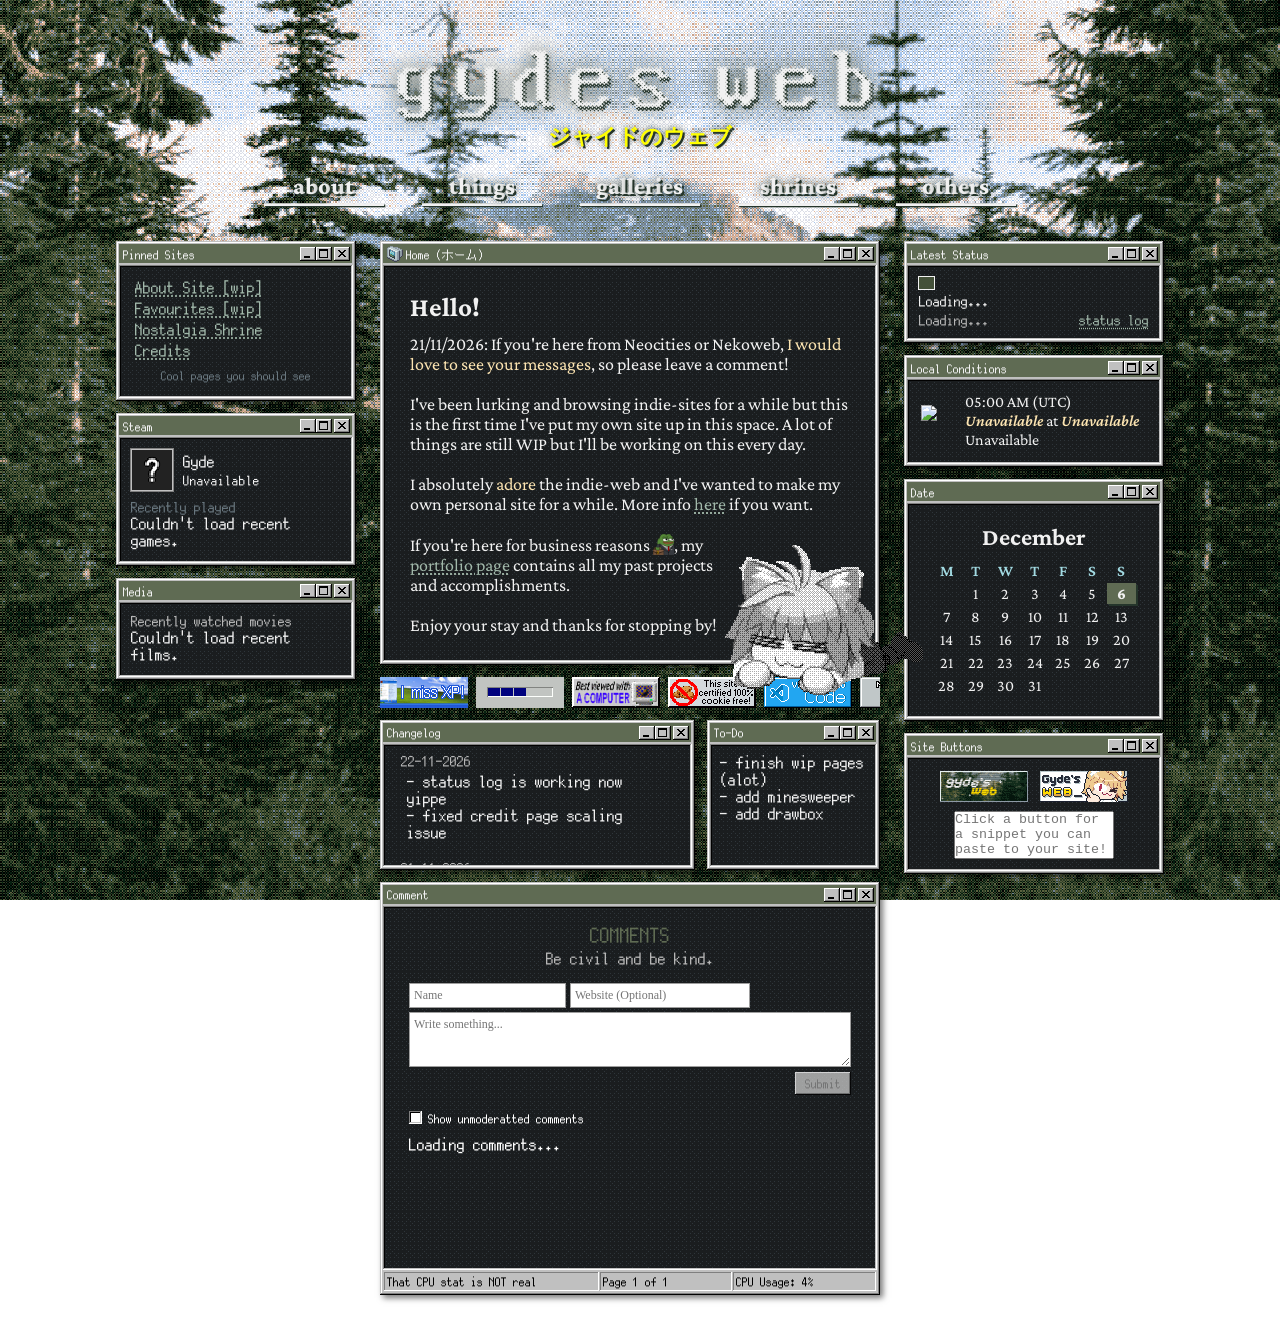
==== gyde-web/index.html @ 44ecbcc7 "restructuring the repo" ====
<!doctype html>
<html lang="en">
    <head>
        <!-- meta -->
        <title>Gyde's Web</title>
        <meta name="Gyde's Web" content="A personal indie website." />
        <meta charset="utf-8" />
        <meta name="viewport" content="width=device-width, initial-scale=1.0" />
        <link href="images/icons/pc.png" rel="icon" type="image/x-icon" />

        <!-- styles -->
        <link rel="stylesheet" href="css/core.css" />
        <link rel="stylesheet" href="css/shared.css" />
        <link rel="stylesheet" href="css/index.css" />
        <link rel="stylesheet" href="css/palettes/evergreen.css" />
        <link rel="stylesheet" href="assets/comment-widget/comment-widget.css" />

        <!-- scripts -->
        <script src="js/shared.js" defer></script>
        <script src="js/index.js" defer></script>
        <script src="js/movies.js" defer></script>
        <script src="js/steam.js" defer></script>
        <script src="js/status.js" defer></script>
        <script src="js/tooltip.js" defer></script>
        <script src="assets/comment-widget/comment-widget.js" defer></script>
        <script src="js/libs/gsap.min.js" defer></script>
    </head>

    <!-- Fellow source inspector, what'cha looking for? 0.0 -->
    <!---->
    <!-- feel free to reference anything for your own website's development -->
    <!-- this site would not have been possible without hours of inspecting element of other websites, all of which you can find on the credits page! -->
    <!-- if you take anything here, credits are appreciated but not necessary. -->
    <!---->

    <body>
        <div id="tooltip" role="tooltip"></div>

        <header>
            <div class="webtitle wave-text">gydes web</div>
            <p class="wave-text" id="splash-text">SplashText</p>
        </header>

        <nav>
            <ul>
                <li>
                    <a class="anchor" tabindex="0" data-tooltip="info hub">
                        <svg viewBox="0 0 200 120" width="150px" height="80px">
                            <path class="path" d="M 10, 70 Q 100, 70 190, 70" id="path-1"></path>
                            <text class="path-text">
                                <textPath href="#path-1" startOffset="50%" text-anchor="middle">
                                    <tspan dy="-16">about</tspan>
                                </textPath>
                            </text>
                        </svg>
                    </a>
                    <ul>
                        <li>
                            <a href="wip.html"><img src="/about/favicon.png" class="icon" />webmaster [wip]</a>
                        </li>
                        <li>
                            <a href="wip.html"><img src="/about/site/favicon.png" class="icon" />webspace [wip]</a>
                        </li>
                        <li>
                            <a href="wip.html"><img src="/about/favs/favicon.png" class="icon" />favourites [wip]</a>
                        </li>
                    </ul>
                </li>
                <li>
                    <a class="anchor" tabindex="1" data-tooltip="things im working on">
                        <svg viewBox="0 0 200 120" width="150px" height="80px">
                            <path class="path" d="M 10, 70 Q 100, 70 190, 70" id="path-1"></path>
                            <text class="path-text">
                                <textPath href="#path-1" startOffset="50%" text-anchor="middle">
                                    <tspan dy="-16">things</tspan>
                                </textPath>
                            </text>
                        </svg>
                    </a>
                    <ul>
                        <li>
                            <a href="wip.html"><img src="/projects/gamedev/favicon.png" class="icon" />game dev [wip]</a>
                        </li>
                        <li>
                            <a href="wip.html"><img src="/projects/editing/favicon.png" class="icon" />video editing [wip]</a>
                        </li>
                    </ul>
                </li>
                <li>
                    <a class="anchor" tabindex="2" data-tooltip="gallery for different things">
                        <svg viewBox="0 0 200 120" width="150px" height="80px">
                            <path class="path" d="M 10, 70 Q 100, 70 190, 70" id="path-1"></path>
                            <text class="path-text">
                                <textPath href="#path-1" startOffset="50%" text-anchor="middle">
                                    <tspan dy="-16">galleries</tspan>
                                </textPath>
                            </text>
                        </svg>
                    </a>
                    <ul>
                        <li>
                            <a href="/gallery/photos/"><img src="/gallery/photos/favicon.png" class="icon" />photos</a>
                        </li>

                        <li>
                            <a href="/gallery/art/"><img src="/gallery/art/favicon.png" class="icon" />art</a>
                        </li>
                    </ul>
                </li>
                <li>
                    <a class="anchor" tabindex="2" data-tooltip="gallery for different things">
                        <svg viewBox="0 0 200 120" width="150px" height="80px">
                            <path class="path" d="M 10, 70 Q 100, 70 190, 70" id="path-1"></path>
                            <text class="path-text">
                                <textPath href="#path-1" startOffset="50%" text-anchor="middle">
                                    <tspan dy="-16">shrines</tspan>
                                </textPath>
                            </text>
                        </svg>
                    </a>
                    <ul>
                        <li>
                            <a href="/gallery/nostalgia/"><img src="/gallery/nostalgia/favicon.png" class="icon" />nostalgia</a>
                        </li>
                        <li>
                            <a href="wip.html"><img src="/shrines/nightreign/favicon.png" class="icon" />nightreign [wip]</a>
                        </li>
                        <li>
                            <a href="wip.html"><img src="/gallery/OCs/favicon.png" class="icon" />OCs [wip]</a>
                        </li>
                    </ul>
                </li>
                <li>
                    <a class="anchor" tabindex="3" data-tooltip="everything else">
                        <svg viewBox="0 0 200 120" width="150px" height="80px">
                            <path class="path" d="M 10, 70 Q 100, 70 190, 70" id="path-1"></path>
                            <text class="path-text">
                                <textPath href="#path-1" startOffset="50%" text-anchor="middle">
                                    <tspan dy="-16">others</tspan>
                                </textPath>
                            </text>
                        </svg>
                    </a>
                    <ul>
                        <li>
                            <a href="/others/sites/"><img src="/others/sites/favicon.png" class="icon" />sites</a>
                        </li>
                        <li>
                            <a href="wip.html"><img src="/others/resources/favicon.png" class="icon" />resources [wip]</a>
                        </li>
                        <li>
                            <a href="/others/credits/"><img src="/others/credits/favicon.png" class="icon" />credits</a>
                        </li>
                    </ul>
                </li>
            </ul>
        </nav>

        <div id="category-tooltip" role="status" aria-live="polite" hidden></div>

        <div class="panels">
            <!-- MAIN VIEW -->

            <div class="main">
                <div class="window intro active">
                    <div class="winbar">
                        <div class="wintitle">
                            <img src="images/icons/pc.png" />
                            <p>Home (ホーム)</p>
                        </div>
                        <div class="controls">
                            <button aria-label="min"></button>
                            <button aria-label="max"></button>
                            <button aria-label="close"></button>
                        </div>
                    </div>
                    <div class="winbody win-inset">
                        <h2>Hello!</h2>
                        <p>
                            21/11/2026: If you're here from Neocities or Nekoweb, <span class="highlight-text">I would love to see your messages</span>, so
                            please leave a comment!<br /><br />I've been lurking and browsing indie-sites for a while but this is the first time I've put my own
                            site up in this space. A lot of things are still WIP but I'll be working on this every day.<br /><br />
                            I absolutely <span class="highlight-text">adore</span> the indie-web and I've wanted to make my own personal site for a while. More
                            info <a href="wip.html">here</a> if you want.<br /><br />

                            <img class="arc" src="images/random/neco-arc-lying-dither.gif" alt="Neco-Arc lying down" />
                            If you're here for business reasons <img src="images/emotes/PepeBusiness.png" class="emote" data-tooltip="pepe business" />, my
                            <a href="">portfolio page</a> contains all my past projects and accomplishments. <br /><br />Enjoy your stay and thanks for stopping
                            by!
                        </p>
                    </div>
                </div>
                <div class="button-scroll">
                    <div class="button-scroll-content">
                        <!-- btn list -->
                        <img src="images/buttons/imissxp.gif" alt="Windows XP my beloved" />
                        <img src="images/buttons/98.gif" alt="98 larp" />
                        <img src="images/buttons/bestvw.gif" alt="Please be on a computer!" />
                        <img src="images/buttons/nocookie.gif" alt="no cookies" />
                        <img src="images/buttons/vsc.png" alt="Favourite IDE" data-tooltip="I made this button!" />
                        <img src="images/buttons/aseprite.gif" alt="AMAZING APP!" data-tooltip="I made this button!" />
                        <img src="images/buttons/nukeieani.gif" alt="Nuke IE" />
                        <img src="images/buttons/netscape5.gif" alt="this btn is funny" />
                        <img src="images/buttons/steam.gif" alt="steam is the BEST" />
                        <img src="images/buttons/newgrounds.gif" alt="the goat" />
                        <img src="images/buttons/firefoxget.gif" alt="the og" />
                        <img src="images/buttons/needsleep.jpg" alt="need sleep" />
                        <img src="images/buttons/3computer.jpg" alt="love pcs" />
                        <img src="images/buttons/graphicdesign.jpg" alt="graphic design" />
                        <img src="images/buttons/internetarchive.png" alt="archive everything!" />
                        <img src="images/buttons/winrar.gif" alt="still on winrar" />
                        <img src="images/buttons/miku.gif" alt="migu migu" />
                        <img src="images/buttons/geocities.gif" alt="the og" />
                        <img src="images/buttons/neocitiesorg.png" alt="indieweb heaven" />
                        <img src="images/buttons/nekoweb.gif" alt="indieweb catven" />

                        <!-- duplicated for seamless loop -->
                        <img src="images/buttons/imissxp.gif" alt="Windows XP my beloved" />
                        <img src="images/buttons/98.gif" alt="98 larp" />
                        <img src="images/buttons/bestvw.gif" alt="Please be on a computer!" />
                        <img src="images/buttons/nocookie.gif" alt="no cookies" />
                        <img src="images/buttons/vsc.png" alt="Favourite IDE" data-tooltip="I made this button!" />
                        <img src="images/buttons/aseprite.gif" alt="AMAZING APP!" data-tooltip="I made this button!" />
                        <img src="images/buttons/nukeieani.gif" alt="Nuke IE" />
                        <img src="images/buttons/netscape5.gif" alt="this btn is funny" />
                        <img src="images/buttons/steam.gif" alt="steam is the BEST" />
                        <img src="images/buttons/newgrounds.gif" alt="the goat" />
                        <img src="images/buttons/firefoxget.gif" alt="the og" />
                        <img src="images/buttons/needsleep.jpg" alt="need sleep" />
                        <img src="images/buttons/3computer.jpg" alt="love pcs" />
                        <img src="images/buttons/graphicdesign.jpg" alt="graphic design" />
                        <img src="images/buttons/internetarchive.png" alt="archive everything!" />
                        <img src="images/buttons/winrar.gif" alt="still on winrar" />
                        <img src="images/buttons/miku.gif" alt="migu migu" />
                        <img src="images/buttons/geocities.gif" alt="the og" />
                        <img src="images/buttons/neocitiesorg.png" alt="indieweb heaven" />
                        <img src="images/buttons/nekoweb.gif" alt="indieweb catven" />
                    </div>
                </div>

                <div class="update-todo-grp">
                    <div class="window updates active">
                        <div class="winbar">
                            <div class="wintitle">
                                <p>Changelog</p>
                            </div>
                            <div class="controls">
                                <button aria-label="min"></button>
                                <button aria-label="max"></button>
                                <button aria-label="close"></button>
                            </div>
                        </div>
                        <div class="winbody win-inset">
                            <div class="update-log winscroll">
                                <div class="update-entry">
                                    <h2>22-11-2026</h2>
                                    <p>
                                        - status log is working now yippe<br />
                                        - fixed credit page scaling issue
                                    </p>
                                </div>
                                <div class="update-entry">
                                    <h2>21-11-2026</h2>
                                    <p>
                                        - finished <a href="others/credits/">credits</a> page, not super happy with my execution of the page and im too tired of
                                        looking at it, might revisit it in the future.<br />
                                        - status widget completed! this one im actually pretty happy with.
                                    </p>
                                </div>
                                <div class="update-entry">
                                    <h2>20-11-2026</h2>
                                    <p>
                                        - created a <a href="gallery/art/">art gallery</a> for all my mid art<br />
                                        - added status widget<br />
                                        - added comments <- this was really cool<br />
                                        - added site button window
                                    </p>
                                </div>
                                <div class="update-entry">
                                    <h2>19-11-2026</h2>
                                    <p>
                                        - fixed 404 page<br />
                                        - added 2 custom ✨ buttons ✨<br />
                                    </p>
                                </div>
                                <div class="update-entry">
                                    <h2>18-11-2026</h2>
                                    <p>
                                        - <a href="gallery/nostalgia/">nostalgia shrine</a> up with a bunch of cool images.<br />
                                        - added steam widget
                                    </p>
                                </div>
                                <div class="update-entry">
                                    <h2>17-11-2026</h2>
                                    <p>home page (kind of) completed.</p>
                                </div>
                                <div class="update-entry">
                                    <h2>14-11-2026</h2>
                                    <p>page started.</p>
                                </div>
                                <div class="update-entry">
                                    <p>The beginning of everything...</p>
                                </div>
                            </div>
                        </div>
                    </div>

                    <div class="window todo active">
                        <div class="winbar">
                            <div class="wintitle">
                                <p>To-Do</p>
                            </div>
                            <div class="controls">
                                <button aria-label="min"></button>
                                <button aria-label="max"></button>
                                <button aria-label="close"></button>
                            </div>
                        </div>
                        <div class="winbody win-inset">
                            <div class="todo-log winscroll">
                                <p>
                                    - finish wip pages (alot)<br />
                                    - add minesweeper<br />
                                    - add drawbox
                                </p>
                            </div>
                        </div>
                    </div>
                </div>

                <div class="window comments active">
                    <div class="winbar">
                        <div class="wintitle">
                            <p>Comment</p>
                        </div>
                        <div class="controls">
                            <button aria-label="min"></button>
                            <button aria-label="max"></button>
                            <button aria-label="close"></button>
                        </div>
                    </div>
                    <div class="winbody">
                        <!-- holy shitttt ts feel so messy dawg -->
                        <div class="win-inset">
                            <div id="c_widget" class="winscroll"></div>
                        </div>

                        <div class="status-bar">
                            <p class="status-bar-field">That CPU stat is NOT real</p>
                            <p class="status-bar-field" id="comment-page-no">Page 1 of 1</p>
                            <p class="status-bar-field" id="cpu-use">CPU Usage: 0%</p>
                        </div>
                    </div>
                </div>
            </div>

            <!-- LEFT SIDEBAR -->
            <section class="left-sidebar">
                <div class="window pinned active">
                    <div class="winbar">
                        <div class="wintitle">
                            <p>Pinned Sites</p>
                        </div>
                        <div class="controls">
                            <button aria-label="min"></button>
                            <button aria-label="max"></button>
                            <button aria-label="close"></button>
                        </div>
                    </div>
                    <div class="winbody win-inset">
                        <ul>
                            <li><a href="wip.html">About Site [wip]</a></li>
                            <li><a href="wip.html">Favourites [wip]</a></li>
                            <li><a href="gallery/nostalgia/">Nostalgia Shrine</a></li>
                            <li><a href="others/credits/">Credits</a></li>
                        </ul>
                        <p class="centered" style="color: var(--color-text3); font-size: 12px">Cool pages you should see</p>
                    </div>
                </div>

                <!-- this came out looking so nice i love it -->
                <div class="window steam active">
                    <div class="winbar">
                        <p>Steam</p>
                        <div class="controls">
                            <button aria-label="min"></button>
                            <button aria-label="max"></button>
                            <button aria-label="close"></button>
                        </div>
                    </div>
                    <div class="winbody win-inset">
                        <div id="steam-profile">
                            <a href="https://steamcommunity.com/id/gyde/" target="_blank"><img id="avatar" /></a>
                            <div id="steam-status">
                                <a href="https://steamcommunity.com/id/gyde/" target="_blank"><p id="steam-name">Gyde</p></a>
                                <p id="steam-state">Unavailable</p>
                            </div>
                        </div>
                        <p style="color: var(--color-text3); font-size: 14px">Recently played</p>
                        <div id="latest-games">Loading...</div>
                    </div>
                </div>

                <div class="window media active">
                    <div class="winbar">
                        <p>Media</p>
                        <div class="controls">
                            <button aria-label="min"></button>
                            <button aria-label="max"></button>
                            <button aria-label="close"></button>
                        </div>
                    </div>
                    <div class="winbody win-inset">
                        <p style="color: var(--color-text2); font-size: 14px">Recently watched movies</p>
                        <div id="latest-movies">
                            <div class="movie-entry">
                                <p>Loading...</p>
                            </div>
                        </div>
                    </div>
                </div>
            </section>

            <!-- RIGHT SIDEBAR -->
            <section class="right-sidebar">
                <div class="window status active">
                    <div class="winbar">
                        <div class="wintitle">
                            <p>Latest Status</p>
                        </div>
                        <div class="controls">
                            <button aria-label="min"></button>
                            <button aria-label="max"></button>
                            <button aria-label="close"></button>
                        </div>
                    </div>
                    <div class="winbody win-inset">
                        <div class="status-mood-container">
                            <img id="status-mood-img" />
                            <span id="status-mood"></span>
                        </div>

                        <p id="status-text"></p>
                        <div class="status-day-log">
                            <span id="status-date">Loading...</span>
                            <a href="#" id="status-log-link" data-tooltip="view history">status log</a>
                        </div>
                    </div>
                </div>

                <div class="window weather active">
                    <div class="winbar">
                        <div class="wintitle">
                            <p>Local Conditions</p>
                        </div>
                        <div class="controls">
                            <button aria-label="min"></button>
                            <button aria-label="max"></button>
                            <button aria-label="close"></button>
                        </div>
                    </div>
                    <div class="winbody win-inset" id="weather-content">
                        <img src="" id="weather-icon" />
                        <div id="weather-content-text">
                            <span id="local-time">00:00 PM (GMT+8)</span>
                            <span>
                                <span class="highlight-text" id="weather-desc">Loading...</span>
                                at
                                <span class="highlight-text" id="weather-temp">0°C</span>
                            </span>
                            <span id="weather-wind">Loading...</span>
                        </div>
                    </div>
                </div>

                <div class="window date active">
                    <div class="winbar">
                        <p>Date</p>
                        <div class="controls">
                            <button aria-label="min"></button>
                            <button aria-label="max"></button>
                            <button aria-label="close"></button>
                        </div>
                    </div>
                    <div class="winbody win-inset">
                        <div id="date-header">
                            <h2>November</h2>
                            <table id="date-table">
                                <!-- autofilled by index.js -->
                            </table>
                        </div>
                    </div>
                </div>

                <!-- I honestly can't decide where this goes, will prolly move from here again -->
                <div class="window mybutton active">
                    <div class="winbar">
                        <div class="wintitle">
                            <p>Site Buttons</p>
                        </div>
                        <div class="controls">
                            <button aria-label="min"></button>
                            <button aria-label="max"></button>
                            <button aria-label="close"></button>
                        </div>
                    </div>
                    <div class="winbody win-inset">
                        <div class="site-buttons">
                            <img class="site-button-img" src="images/buttons/gydesite-1.gif" alt="site button 1" data-button="gydesite-1.gif" />
                            <img class="site-button-img" src="images/buttons/gydesite-2.gif" alt="site button 2" data-button="gydesite-2.gif" />
                        </div>

                        <textarea id="site-button-txt" readonly placeholder="Click a button for a snippet you can paste to your site!"></textarea>
                    </div>
                </div>
            </section>
        </div>

        <!-- very cool dithering filter -->
        <svg image-rendering="optimizeSpeed" width="0" height="0">
            <filter id="dither" color-interpolation-filters="sRGB" x="0" y="0" width="100%" height="100%">
                <!-- saturate or desaturate before filtering -->
                <feColorMatrix type="saturate" values="0.85" in="SourceGraphic" result="soft" />

                <feImage
                    width="4"
                    height="4"
                    xlink:href="[data-uri]"
                />
                <feTile result="tile" />

                <feComposite operator="arithmetic" k1="0" k2="0.75" k3="0.25" k4="0" in="soft" in2="tile" />

                <!-- quantize to 4 levels per channel for 64 colors -->
                <feComponentTransfer>
                    <feFuncR type="discrete" tableValues="0 0.333 0.667 1" />
                    <feFuncG type="discrete" tableValues="0 0.333 0.667 1" />
                    <feFuncB type="discrete" tableValues="0 0.333 0.667 1" />
                </feComponentTransfer>
            </filter>
        </svg>

        <!-- popups -->
        <!-- status log -->
        <div class="window status-history draggable active" id="status-history" hidden>
            <div class="winbar">
                <div class="wintitle">
                    <p>Status History</p>
                </div>
                <div class="controls">
                    <button aria-label="close" id="status-history-close"></button>
                </div>
            </div>
            <div class="winbody win-inset">
                <div id="status-history-log" class="winscroll">Loading...</div>
            </div>
        </div>
    </body>
</html>
---- gyde-web/css/core.css ----
html {
    font-family: CrimsonPro;
    font-size: 16px;
    color: var(--color-text);

    scrollbar-width: thin;
    scrollbar-color: var(--color-accent) var(--color-black);
}

* {
    margin: 0;
    padding: 0;
    image-rendering: pixelated;
    box-sizing: border-box;
}

/* Internal Links */
a {
    color: var(--color-link);
    text-decoration-style: dotted;
    text-underline-offset: 3px;
    box-decoration-break: clone;
}

a:hover {
    color: var(--color-link2);
}

/* External Links */
a[href^="http"] {
    text-decoration-style: solid;
}

@font-face {
    font-family: "PS55";
    src: url("/assets/fonts/Web437_IBM_PS-55_re.woff") format("woff");
}

@font-face {
    font-family: "blue";
    src: url("/assets/fonts/blue.woff") format("woff");
}

@font-face {
    font-family: "Jost";
    src: url("/assets/fonts/Jost-VW.ttf");
}

@font-face {
    font-family: "CrimsonPro";
    src: url("/assets/fonts/CrimsonPro-VariableFont_wght.ttf");
}

@font-face {
    font-family: "CrimsonPro";
    src: url("/assets/fonts/CrimsonPro-Italic-VariableFont_wght.ttf");

    font-style: italic;
    font-weight: 200 900;
}

@font-face {
    font-family: "PixelMPlus";
    src: url("../assets/fonts/PixelMplus12-Regular.ttf");
    font-weight: 400;
}

@font-face {
    font-family: "PixelMPlus";
    src: url("../assets/fonts/PixelMplus12-Regular.ttf");
    font-weight: 700;
}
---- gyde-web/css/shared.css ----
﻿/* -------------------------- */
/* Styling for Win95 borders. */
/* -------------------------- */
:root {
    --winbar-disabled: #808080;
    --winbar-highlight: #ffffff;
    --winbar-gray: #c0c0c0;
    --winbar-darkgray: #808080;
    --winbar-black: #000000;

    --checkbox-width: 13px;
    --radio-label-spacing: 6px;
    --checkbox-total-width-precalc: var(--checkbox-width) + var(--radio-label-spacing);
    --checkbox-total-width: calc(var(--checkbox-total-width-precalc));
    --checkbox-left: calc(-1 * var(--checkbox-total-width-precalc));
    --checkmark-width: 7px;
    --checkmark-left: 3px;

    --border-field:
        inset -1px -1px var(--button-highlight), inset 1px 1px var(--button-shadow), inset -2px -2px var(--button-face), inset 2px 2px var(--window-frame);
    --border-status-field: inset -1px -1px var(--button-face), inset 1px 1px var(--button-shadow);
}

.window {
    background: var(--winbar-gray);
    box-shadow:
        inset -1px -1px var(--winbar-black),
        inset 1px 1px var(--winbar-gray),
        inset -2px -2px var(--winbar-darkgray),
        inset 2px 2px var(--winbar-highlight),
        3px 3px 6px #00000088;
    padding: 3px;
}

.winbar {
    font-family: "MS UI Gothic", PixelMPlus;
    font-size: 12px;
    height: 21px;
    width: 100%;
    background-color: var(--winbar-disabled);
    cursor: default;

    padding-left: 4px;
    padding-right: 2px;

    display: flex;
    justify-content: space-between;
    align-items: center;

    box-shadow: inset -1px -2px var(--winbar-gray);
}

.active .winbar {
    background-color: var(--color-accent);
}

.wintitle {
    display: flex;
    align-items: center;
    gap: 3px;
    margin-bottom: 1px;
}

.winicon {
    min-width: 16px;
    min-height: 16px;
}

.controls {
    display: flex;
    flex-direction: rows;
    align-items: center;
    margin-bottom: 1px;
    margin-right: 1px;
}

.controls button {
    padding: 0;
    display: block;
    min-width: 16px;
    min-height: 14px;

    background: var(--winbar-gray);
    border: none;
    border-radius: 0;
    box-shadow:
        inset -1px -1px var(--winbar-black),
        inset 1px 1px var(--winbar-highlight),
        inset -2px -2px var(--winbar-darkgray);
}

.controls button:not(:disabled):active,
input[type="submit"]:not(:disabled):active,
input[type="reset"]:not(:disabled):active {
    box-shadow:
        inset -1px -1px var(--winbar-highlight),
        inset 1px 1px var(--winbar-black),
        inset 2px 2px var(--winbar-darkgray);
}

.controls button:active {
    padding: 0;
}

.controls button:focus {
    outline: none;
}
.controls button[aria-label="min"],
.controls button[aria-label].min {
    background-image: url("../images/ui/minimize.svg");
    background-repeat: no-repeat;
    background-position: bottom 3px left 4px;
}
.controls button[aria-label="max"],
.controls button[aria-label].max {
    background-image: url("../images/ui/maximize.svg");
    background-repeat: no-repeat;
    background-position: top 2px left 3px;
}
.controls button[aria-label="close"],
.controls button[aria-label].close {
    margin-left: 2px;
    background-image: url("../images/ui/close.svg");
    background-repeat: no-repeat;
    background-position: top 3px left 4px;
}

.winbody {
    font-family: "MS UI Gothic", PixelMPlus;
    background-color: var(--winbar-highlight);

    padding: 12px;

    background: url(../images/ui/dark-dither-bg.png);
}

.win-inset {
    box-shadow:
        inset -1px -1px var(--winbar-highlight),
        inset 1px 1px var(--winbar-darkgray),
        inset -2px -2px var(--winbar-gray),
        inset 2px 2px var(--winbar-black);
}

.winscroll {
    scrollbar-width: auto;
    scrollbar-color: auto;
}

.winscroll::-webkit-scrollbar-thumb {
    background-color: var(--winbar-gray);
    box-shadow:
        inset -1px -1px var(--winbar-black),
        inset 1px 1px var(--winbar-gray),
        inset -2px -2px var(--winbar-darkgray),
        inset 2px 2px var(--winbar-highlight);
}

.winscroll::-webkit-scrollbar {
    width: 16px;
}
.winscroll::-webkit-scrollbar:horizontal {
    height: 17px;
}

.winscroll::-webkit-scrollbar-corner {
    background: var(--winbar-gray);
}

.winscroll::-webkit-scrollbar-track {
    background-image: url(../images/ui/scrollbar-background.svg);
}

.winscroll::-webkit-scrollbar-button:horizontal:start:decrement,
.winscroll::-webkit-scrollbar-button:horizontal:end:increment,
.winscroll::-webkit-scrollbar-button:vertical:start:decrement,
.winscroll::-webkit-scrollbar-button:vertical:end:increment {
    display: block;
}

.winscroll::-webkit-scrollbar-button:vertical:start {
    height: 17px;
    background-image: url(../images/ui/button-up.svg);
}
.winscroll::-webkit-scrollbar-button:vertical:end {
    height: 17px;
    background-image: url(../images/ui/button-down.svg);
}
.winscroll::-webkit-scrollbar-button:horizontal:start {
    width: 16px;
    background-image: url(../images/ui/button-left.svg);
}
.winscroll::-webkit-scrollbar-button:horizontal:end {
    width: 16px;
    background-image: url(../images/ui/button-right.svg);
}

.status-bar {
    margin: 0px 1px;
    margin-top: 2px;
    display: flex;
    gap: 1px;
}

.status-bar-field {
    box-shadow:
        inset -1px -1px var(--winbar-highlight),
        inset 1px 1px var(--winbar-darkgray);
    flex-grow: 1;
    padding: 3px 3px;
    margin: 0;
    color: var(--winbar-black);
    font-size: 12px;
}

input[type="checkbox"] {
    appearance: none;
    -webkit-appearance: none;
    -moz-appearance: none;
    margin: 0;
    background: 0;
    position: fixed;
    opacity: 0;
    border: none;
}

input[type="checkbox"] + label {
    line-height: 13px;
}

input[type="checkbox"]:focus + label {
    outline: 1px dotted #000000;
}

input[type="checkbox"] + label {
    position: relative;
    margin-left: var(--checkbox-total-width);
}

input[type="checkbox"] + label::before {
    content: "";
    position: absolute;
    left: calc(-1 * (var(--checkbox-total-width-precalc)));
    top: -1px;
    display: inline-block;
    width: var(--checkbox-width);
    height: var(--checkbox-width);
    background: var(--winbar-highlight);
    box-shadow:
        inset -1px -1px var(--winbar-highlight),
        inset 1px 1px var(--winbar-darkgray),
        inset -2px -2px var(--winbar-gray),
        inset 2px 2px var(--winbar-black);
    margin-right: var(--radio-label-spacing);
}

input[type="checkbox"]:active + label::before {
    background: var(--winbar-gray);
}

input[type="checkbox"]:checked + label::after {
    content: "";
    display: block;
    width: var(--checkmark-width);
    height: var(--checkmark-width);
    position: absolute;
    top: 2px;
    left: calc(-1 * (var(--checkbox-total-width-precalc)) + var(--checkmark-left));
    background: url(../images/ui/checkmark.svg);
}

input[type="checkbox"][disabled] + label::before {
    background: var(--winbar-gray);
}

input[type="checkbox"][disabled]:checked + label::after {
    background: url(../images/ui/checkmark.svg);
}

/* -------------- */
/* Helper Classes */
/* -------------- */
.centered {
    text-align: center;
}

.highlight-text {
    color: var(--color-highlight);
}

.no-style-link,
.no-style-link:link,
.no-style-link:visited,
.no-style-link:hover,
.no-style-link:active {
    color: inherit;
    text-decoration: none;
    cursor: default;
}

/* ----------------------- */
/* Shared Elements Styling */
/* ----------------------- */

.wave-text span {
    display: inline-block;
    animation: wave 3s ease-in-out infinite;
}

@keyframes wave {
    0%,
    100% {
        transform: translateY(1);
    }
    50% {
        transform: translateY(-2px);
    }
}

nav {
    ul {
        list-style: none;
        display: flex;
        gap: 0.5em;
        justify-content: center;

        li {
            position: relative;

            ul {
                position: absolute;
                left: 50%;
                transform: translateX(-50%);
                display: none;
                width: 240px;
                z-index: 1000;
                font-size: 18px;
                overflow: hidden;

                li {
                    letter-spacing: 2px;
                    transition: text-indent 0.1s;
                    transition: text-indent 0.1s;

                    a {
                        text-decoration: none;
                        padding: 6px 12px;
                        display: block;
                        text-shadow: 2px 2px 0px var(--color-black);

                        white-space: nowrap;
                        overflow: hidden;
                        text-overflow: ellipsis;
                    }

                    &:hover {
                        background-color: rgba(62, 97, 85, 0.322);
                        text-indent: 3px;
                        font-weight: 800;
                    }
                }
            }

            &:hover > ul,
            &:focus-within > ul {
                padding: 1em 0;
                border: 1px dashed var(--winbar-highlight);
                box-shadow: 0px 0px 8px var(--color-black);
                background-image: url(/images/ui/green-dither-bg.png);
                border-radius: 8px;
                margin-top: -1em;
                display: block;
            }
        }
    }

    a {
        cursor: pointer;
    }

    path {
        stroke: var(--color-text);
        stroke-width: 4px;
        filter: drop-shadow(2px 2px 0px var(--color-black));
        fill: none;
    }

    a:hover {
        filter: drop-shadow(0 0 8px var(--color-highlight));
    }

    text {
        fill: var(--color-text);
        font-family: "CrimsonPro";
        font-weight: 800;
        font-size: 2.25rem;
        text-shadow:
            2px 2px 0 var(--color-black),
            0px 0px 8px var(--color-black);
    }

    .icon {
        vertical-align: -5px;
        margin-right: 8px;
        min-height: 20px;
        filter: drop-shadow(2px 2px 0 var(--color-black));
    }
}

#tooltip {
    display: none;
    z-index: 1000;
    position: fixed;
    top: 0;
    left: 0;
    padding: 6px 10px;

    white-space: nowrap;
    pointer-events: none;

    font-family: "MS UI Gothic", PixelMPlus;
    font-size: 16px;

    background: var(--color-accent-opc);
    outline-style: dashed;
    outline-width: 1px;
    outline-color: var(--color-highlight);
}

.emote {
    width: 1.3rem;
    height: 1.3rem;
    image-rendering: initial;
    object-fit: contain;
    vertical-align: bottom;
}
---- gyde-web/css/index.css ----
body {
    background-image: url(../images/background/home.png);
    background-size: cover;
    background-position: center;
    background-attachment: fixed;

    margin: 0;
    padding: 0;
}

/* Header Elements */
header {
    text-align: center;
    margin-bottom: 6px;

    cursor: default;
}

#category-tooltip {
    position: fixed;
    top: 12px;
    left: 12px;
    z-index: 1000;
    width: auto;
    min-height: 32px;
    padding: 6px 12px;
    display: flex;
    align-items: center;
    color: var(--color-text);
    background-image: url(/images/ui/dark-dither-bg.png);
    border: 1px dashed var(--color-highlight);
    box-shadow: 0 0 8px var(--color-black);
    font-family: "CrimsonPro";
    font-size: 16px;
    font-weight: 400;
    line-height: 1.25;
    text-align: left;
    pointer-events: none;
}

#category-tooltip[hidden] {
    display: none;
}

.webtitle {
    font-family: "blue";
    font-size: 5rem;
    text-shadow:
        2px 3px 0px var(--color-black),
        0px 0px 24px var(--color-black),
        0px 0px 12px var(--color-text);
    letter-spacing: 12px;
    margin-top: 1rem;
}

#splash-text {
    font-family: "CrimsonPro";
    color: yellow;
    font-weight: 800;
    font-size: 22px;
    text-shadow:
        2px 2px 0px var(--color-black),
        0px 0px 6px var(--color-black);

    margin-top: -8px;
}

/* Main Content Panels */
.panels {
    display: grid;
    grid-template-columns: auto auto auto;
    grid-template-areas: "left main right";
    justify-content: center;
    gap: 24px;
    max-width: 1200px;
    margin: 0 auto;
}

.left-sidebar,
.right-sidebar,
.main {
    display: grid;
    grid-template-columns: minmax(0, 1fr);
    row-gap: 12px;
    align-content: start;
}

.main {
    grid-area: main;
    width: 500px;
}

.left-sidebar {
    grid-area: left;
    width: 240px;
}

.right-sidebar {
    grid-area: right;
    width: 260px;
}

.intro .winbody {
    padding: 1.5em;
    font-size: 18px;
    font-family: CrimsonPro;
}

.intro,
.intro .winbody {
    overflow: visible;
}

.intro h2 {
    padding-bottom: 12px;
}

.arc {
    transform: scaleX(-1);
    z-index: 5;
    float: right;
    position: relative;

    margin-left: -70px;
    margin-bottom: -70px;

    top: -15px;
    right: -75px;
}

.updates,
.todo {
    display: flex;
    flex-direction: column;
    min-height: 0;
    min-width: 0;
}

.updates {
    flex: 6.5 1 0;
}

.update-todo-grp {
    display: flex;
    gap: 12px;
    height: 150px;
}

.updates .winbody,
.todo .winbody {
    flex: 1;
    min-height: 0;
    padding: 2px;
    display: flex;
    flex-direction: column;
}

.update-log,
.todo-log {
    flex: 1;
    min-height: 0;
    overflow-y: auto;
}
.update-entry {
    padding: 8px 16px;

    h2 {
        color: var(--color-text2);
        font-size: 14px;
    }

    p {
        font-size: 16px;
        padding: 4px 6px;
    }
}

.update-entry:last-child {
    color: var(--color-text3);
    text-align: center;
    padding: 18px 16px;
    margin-bottom: 12px;
}

.update-todo-grp .todo {
    flex: 3.5 1 0;
    min-width: 0;
}

.todo-log {
    padding: 8px;
}

/* --------- */
/* BUTTONS!! */
/* --------- */

.mybutton {
    display: flex;
    flex-direction: column;

    img {
        padding: 2px;
        text-align: center;
        transform: scale(1);
        transition: transform 0.2s ease;

        &:hover {
            transform: scale(1.1);
            z-index: 5;
        }
    }

    textarea {
        width: 160px;
        height: 48px;
        resize: none;
        margin-top: 4px;
    }
}

.mybutton .winbody {
    flex: 1;
    display: flex;
    flex-direction: column;
    align-items: center;
}

/* Icons */
.pc-ico {
    background-image: url(../images/icons/pc.png);
}
.pin-ico {
    background-image: url(../images/icons/pin.png);
}
.compass-ico {
    background-image: url(../images/icons/compass.png);
}

/* ------ */
/* PINNED */
/* ------ */
.pinned li {
    padding: 2px 4px;
    list-style: none;
}

.pinned .winbody p {
    margin-top: 4px;
    padding: 4px;
    color: var(--color-text2);
}

/* ------ */
/* STATUS */
/* ------ */
.status .winbody {
    background-image: url(../images/ui/dark-dither-bg.png);
    font-size: 14px;
}

.status-mood-container {
    background-color: var(--mood-bg);
    outline: solid 1px var(--color-text);
    width: fit-content;
    margin-bottom: 5px;
    padding: 2px;
    display: flex;
    align-items: center;
    gap: 4px;
}

#status-mood-img {
    margin-left: 3px;
    box-shadow: 1px 1px 0px var(--color-black);
    height: 8px;
}

#status-mood {
    font-size: 12px;
    padding: 0px 2px;
}

#status-date {
    color: var(--color-text2);
}

.status-day-log {
    margin-top: 4px;
    a {
        float: right;
    }
}

/* ------- */
/* WEATHER */
/* ------- */
#weather-content {
    display: flex;
    gap: 12px;
    align-items: center;

    font-family: CrimsonPro;
    font-size: 16px;
    padding: 14px 10px;
    padding-bottom: 16px;

    cursor: default;
}

#weather-icon {
    margin-left: 4px;
    min-width: 32px;
    min-height: 32px;
    image-rendering: pixelated;
}

#weather-content-text {
    display: flex;
    flex-direction: column;
    gap: 2px;
}

#weather-desc,
#weather-temp {
    font-weight: 600;
    font-style: italic;
}

/* ---- */
/* DATE */
/* ---- */
#date-header {
    font-family: "CrimsonPro";
    display: block;
}

.date-days {
    font-weight: 600;
    color: var(--color-highlight2);
}

#date-header h2 {
    margin: 8px;
    text-align: center;
}

#date-table {
    width: 90%;
    margin: 8px;
    margin-inline: auto;
    text-align: center;
}

td {
    padding: 2px;
}

#today {
    background-color: var(--color-accent);
    box-shadow: 2px 2px 0px var(--color-black);
    font-weight: 800;

    cursor: default;
}

/* ----- */
/* MEDIA */
/* ----- */
#latest-movies {
    cursor: default;
    padding-bottom: 2px;
}

.movie-entry {
    padding-top: 4px;
}

.date-watched {
    color: var(--color-text3);
    font-size: 13px;
}

.movie-title {
    color: var(--color-highlight2);
    font-family: CrimsonPro;
    font-weight: 400;
    font-size: 16px;
}

.rating {
    display: flex;
    width: 10px;
    margin-top: 2px;
    margin-right: -1px;
    image-rendering: pixelated;
}

.movie-poster {
    display: none;
    position: fixed;
    z-index: 1000;
    pointer-events: none;
    max-width: 200px;
    border: 6px solid var(--color-text);
    outline: 1px solid var(--color-black);
    image-rendering: pixelated;
    filter: url(#dither) drop-shadow(6px 6px 0 var(--color-highlight2));
}

/* ----- */
/* STEAM */
/* ----- */
#steam-profile {
    display: flex;
    align-items: center;

    cursor: default;

    margin-bottom: 6px;
}

#steam-status {
    margin-left: 10px;
    margin-top: -3px; /* idk how else to vertically center this lol */

    p {
        padding: 2px 0px;
    }

    a {
        text-decoration: none;
        color: inherit;
    }
}

#avatar {
    width: 42px;
    height: 42px;
    background-image: url(../images/icons/steampfp.png);
    background-size: 100%;
    outline-style: solid;
    outline-width: 1px;
    outline-color: gray; /* how is dark gray lighter than gray what */
}

#latest-games {
    padding-bottom: 2px;
    cursor: default;
}

#steam-state {
    font-size: 13px;
    font-weight: 600;
}

.game-entry {
    padding: 2px 0px;
}

.game-title {
    color: var(--color-highlight);
    font-family: CrimsonPro;
    font-weight: 400;
    font-size: 16px;
    white-space: nowrap;
    overflow: hidden;
    text-overflow: ellipsis;
}

.hours-played {
    color: var(--color-text2);
    font-size: 13px;
}

.game-poster {
    display: none;
    position: fixed;
    z-index: 1000;
    pointer-events: none;
    max-width: 320px;
    border: 6px solid var(--color-text);
    outline: 1px solid var(--color-black);
    image-rendering: pixelated;
    filter: url(#dither) drop-shadow(6px 6px 0 var(--color-highlight));
}

/* Scollring BUTTONS */

.button-scroll {
    width: 100%;
    overflow: hidden;
}

.button-scroll-content {
    display: flex;
    width: max-content;
    gap: 8px;
    animation: scroll-buttons 30s linear infinite;
}

@keyframes scroll-buttons {
    from {
        transform: translateX(0);
    }
    to {
        transform: translateX(-50%);
    }
}

/* -------------- */
/* STATUS HISTORY */
/* -------------- */
.status-history {
    position: fixed;
    top: 0;
    left: 0;
    width: 320px;
    max-width: calc(100vw - 16px);
    z-index: 900;
}

.status-history[hidden] {
    display: none;
}

.status-history .winbar {
    cursor: move;
    touch-action: none;
    user-select: none;
}

.status-history .winbody {
    padding: 2px;
}

#status-history-log {
    max-height: 600px;
    overflow-y: auto;
    padding: 8px 12px;
    font-size: 14px;
}

.status-history-entry {
    padding: 6px 0;
}

.status-history-date {
    color: var(--color-text2);
    font-size: 13px;
}

.status-divider {
    border: 1px solid var(--color-text4);
    margin-top: 4px;
    margin-bottom: 6px;
}
---- gyde-web/css/palettes/evergreen.css ----
:root {
    --color-highlight: #fce4b1;
    --color-highlight2: #a2dae2;

    --color-accent: #5f6b53;
    --color-black: #25352b;

    --color-text: #f1f1f1;
    --color-text2: #b6b6b6;
    --color-text3: #68767e;
    --color-link: #a1b8aa;
    --color-link2: #d6e2da;

    --color-accent-opc: #25352bcb;

    /* Extra or Misc */
    --color-link3: #3b526e;
    --color-link4: #4b73a7;
    --color-text4: #444d53;
    --mood-bg: #445139;
}
---- gyde-web/assets/comment-widget/comment-widget.css ----
/*
    Below you will be able to freely customize every aspect of the comment widget.
    Most aspects of the widget are 100% able to be customized in CSS, but for strong structural changes,
    you may have to edit the JavaScript file.

    These are all the classes and IDs at your disposal!
    Classes have a c- at the start and IDs have a c_
    You don't need every single one for a good theme, but I tried to give as many options as possible!
*/
/*
    Containers:
        #c_widget - The container <div> for the entire widget
        #c_inputArea - The wrapper <div> around the form
        #c_container - The wrapper <div> around all the comments

    The input form:
        #c_form - The whole input <form>
        #c_widgetTitle - The <h2> title at the top of the form

        .c-inputWrapper- All <div> wrappers for each label/input pair
        .c-label - All <label>s
        .c-input - All <input>s

        #c_nameWrapper - The wrapper <div> for the name field
        .c-nameLabel - The <label> for the name field
        .c-nameInput - The <input> for the name field

        #c_websiteWrapper - The wrapper <div> for the website field
        .c-websiteLabel - The <label> for the website field
        .c-websiteInput - The <input> for the website field

        #c_textWrapper - The wrapper <div> for the text field
        .c-textLabel - The <label> for the text field
        .c-textInput - The <input> for the text field

        #c_submitButton - The submit button (It's an <input> element with a type of "submit")
        #c_replyingText - The text <span> that displays when a user is replying to a comment

    The comment section:
        .c-comment - All comment <div>s
        .c-reply - All reply <div>s (contained within parent comment <div>s)
        .c-replyContainer - The wrapper <div> for all replies
        .c-name - The name of the person submitting the comment/reply (an <h3> element)
        .c-timestamp - The timestamp of when the comment/reply was made (a <span> element)
        .c-site - The website linked at the top of the comment/reply (an <a> element)
        .c-text - The actual text body of the comment/reply (a <p> element)
        .c-replyButton - All reply <button>s
        .c-expandButton - The <button>s to reveal/hide replies (These only show if s_collapsedReplies is set to true in the JS)
        
        #c_pagination - The <div> wrapper for the pagination at the bottom (Only shows if there's more than one page)
        .c-paginationButton - Both left and right directional <button>s
        #c_leftButton - The left <button>
        #c_rightButton - The right <button>
*/

/* Main */
#c_widget {
    box-sizing: border-box;
    height: 360px;
    overflow: auto;
    padding: 0 24px;
    font-family: "MS UI Gothic", PixelMPlus;
    font-size: 16px;
    color: white;
    background-image: url(../../images/ui/dark-dither-bg.png);
}

#c_widget button,
#c_widget input[type="submit"] {
    padding: 5px 10px;
    font-family:
        MS UI Gothic,
        PixelMPlus;
    text-decoration: none;
    text-align: center;
    background-color: var(--winbar-gray);
    border: none;
    box-shadow:
        inset -1px -1px var(--winbar-black),
        inset 1px 1px var(--winbar-highlight),
        inset -2px -2px var(--winbar-darkgray);
    box-sizing: border-box;
    font-size: 12px;
}

#c_widget input[type="submit"]:not(:disabled):active,
#c_widget button:not(:disabled):active {
    box-shadow:
        inset -1px -1px var(--winbar-highlight),
        inset 1px 1px var(--winbar-black),
        inset 2px 2px var(--winbar-darkgray);
}

#c_widget button:disabled,
#c_widget input[type="submit"]:disabled {
    opacity: 80%;
}

/* Input section */
#c_inputDiv {
    margin-bottom: 24px;
}

#c_widgetTitle {
    margin-top: 16px;
    text-transform: uppercase;
    font-size: 20px;
    text-align: center;
    color: var(--color-accent);
}

.c-inputWrapper {
    display: block;
}
.c-input {
    padding: 4px;
    color: black;
    border: 1px solid #9e9e9e;
    outline: none;
    font-family: MS UI Gothic;
    font-size: 12px;
    width: 100%;
}
.c-input:focus {
    border: 1px solid var(--color-highlight2);
}

.c-textInput {
    resize: vertical;
    margin-bottom: 2px;
}
#c_submitRow {
    display: flex;
    flex-direction: row;
    align-items: center;
    justify-content: space-between;
    gap: 8px;
}
#c_submitButton {
    margin-left: auto; /* keeps the button on the right even when the text is hidden */
    flex-shrink: 0;
}
#c_cancelReply {
    flex-shrink: 0;
}

#c_replyingText {
    color: var(--color-text2);
    text-align: left;
    font-size: 14px;
    overflow: hidden;
    text-overflow: ellipsis;
    white-space: nowrap;
    min-width: 0; /* lets the ellipsis work inside flex */
    flex: 1;
}
/* Comment section */
.c-comment {
    margin-bottom: 15px;
    padding: 8px;
    background-color: var(--winbar-gray);
    box-shadow:
        inset -1px -1px var(--winbar-black),
        inset 1px 1px var(--winbar-gray),
        inset -2px -2px var(--winbar-darkgray),
        inset 2px 2px var(--winbar-highlight);
}
.c-reply {
    display: block;
    width: 92%;
    margin-bottom: 10px;
    margin-left: auto;
    margin-right: 0;
    padding: 10px;
    box-shadow:
        inset -1px -1px var(--winbar-black),
        inset 1px 1px var(--winbar-gray),
        inset -2px -2px var(--winbar-darkgray),
        inset 2px 2px var(--winbar-highlight);
}
.c-reply:last-child {
    margin-bottom: 2px;
}
.c-replyContainer {
    margin-top: 8px;
}

.c-name {
    display: inline-block;
    font-size: 14px;
    font-weight: bold;
    margin-left: 2px;
    color: var(--color-black);
}
.c-site {
    padding-left: 0.5em;
    font-size: 12px;
    text-decoration: underline;
    color: var(--color-link3);
}
.c-site:hover {
    color: var(--color-link4);
}
.c-timestamp {
    color: var(--color-text4);
    float: right;
    font-size: 12px;
    padding-top: 2px;
}
.c-text {
    font-family:
        MS UI Gothic,
        sans-serif;
    font-size: 12px;

    color: var(--winbar-black);
    background-color: var(--winbar-highlight);
    box-shadow:
        inset -1px -1px var(--winbar-highlight),
        inset 1px 1px var(--winbar-gray);

    margin: 6px 0;
    margin-bottom: 8px;
    padding: 8px;
}

/* Pagination */
#c_pagination {
    text-align: center;
}
.c-replyButton {
    align-self: right;
}
.c-expandButton {
    margin-left: 4px;
}
.c-paginationButton {
    margin-right: 4px;
    margin-left: 4px;
}

/* custom added stuff */
.name-web {
    display: flex;
    flex-direction: row;
    gap: 4px;
    margin-bottom: 4px;
}

.comments {
    margin-bottom: 2rem;
}

.comments .winbody {
    background-image: none;
    background-color: var(--winbar-gray);

    padding: 0;
    padding-bottom: 1px;
}

.c_form {
    display: flex;
    flex-direction: column;
    row-gap: 22px;
}

#c_container {
    margin-bottom: 24px;
}

.comments .win-inset {
    padding: 2px;
}

.c-websiteInput {
    width: 180px;
}

.c-note {
    text-align: center;
    padding: 4px;
    margin-bottom: 12px;
    color: var(--color-text2);
}

.moderation {
    color: var(--color-text3);
    font-style: italic;
}

.unmod-checkbox {
    top: 14px;
    font-size: 12px;
}

.c-wm {
    color: rgb(146, 11, 11);
}
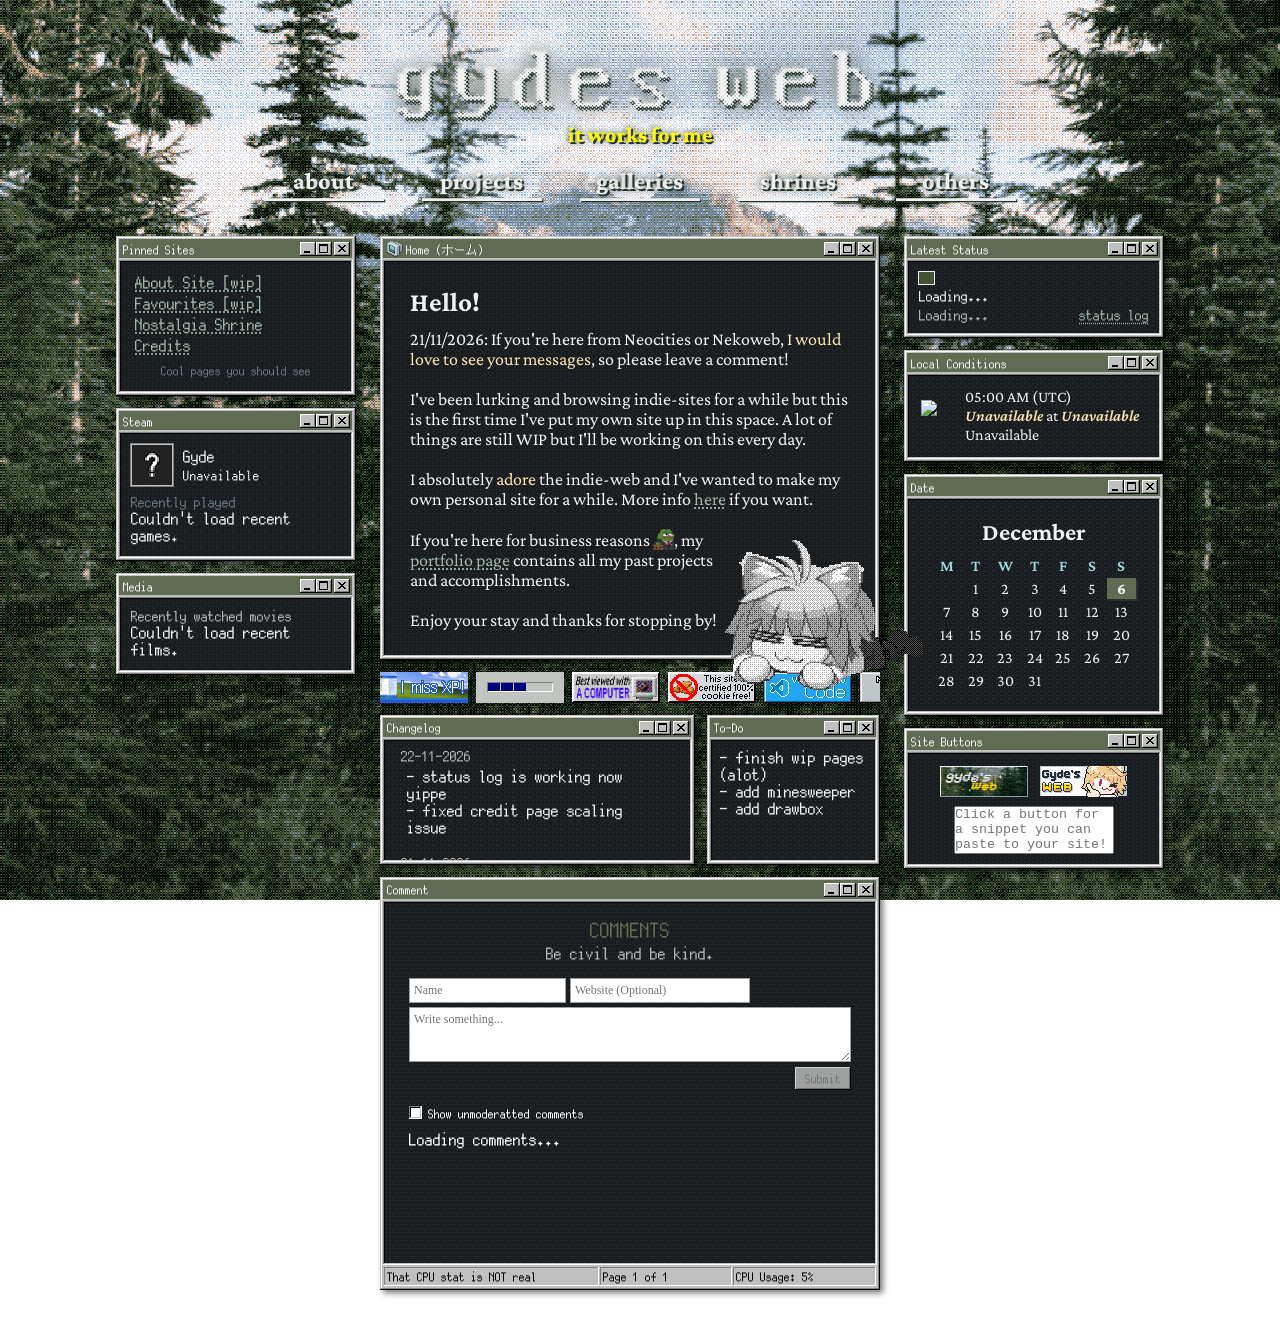
==== commit bdb44fb4: "genuinely tiled at branches tfw you lose 10 hours of progress because oopsie wrong branch! ffs im go" ====
--- a/gyde-web/index.html
+++ b/gyde-web/index.html
@@ -72,7 +72,7 @@
                             <path class="path" d="M 10, 70 Q 100, 70 190, 70" id="path-1"></path>
                             <text class="path-text">
                                 <textPath href="#path-1" startOffset="50%" text-anchor="middle">
-                                    <tspan dy="-16">things</tspan>
+                                    <tspan dy="-16">projects</tspan>
                                 </textPath>
                             </text>
                         </svg>
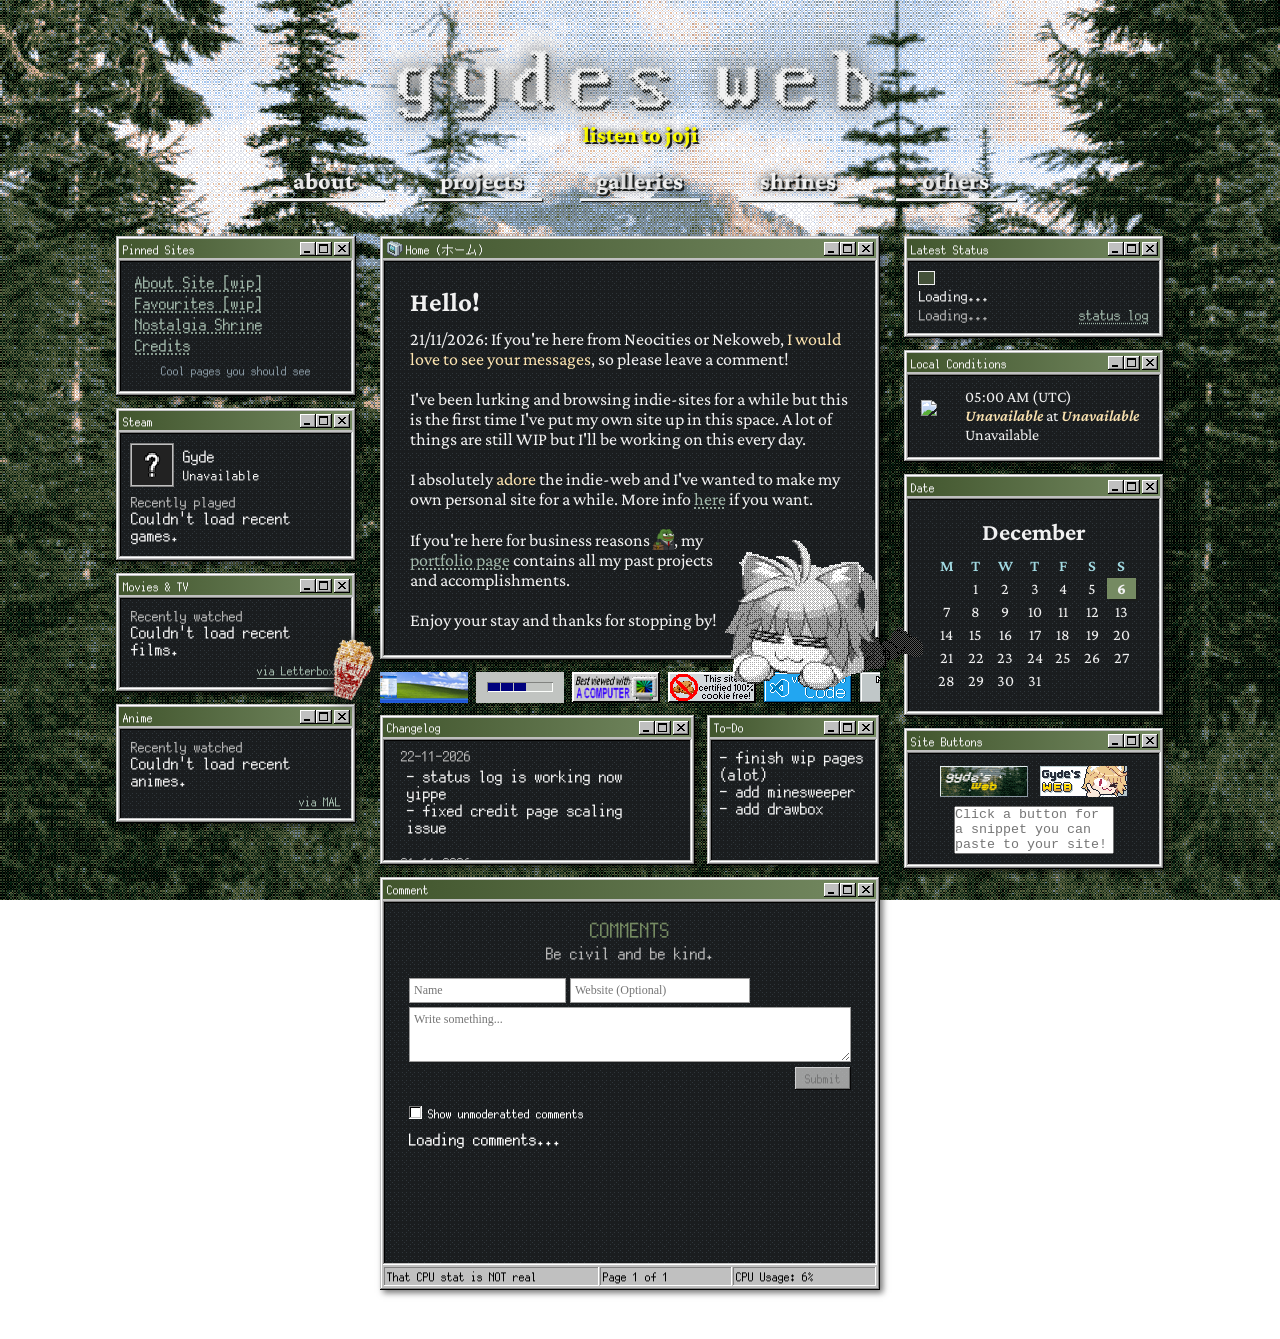
==== commit 4501f7bc: "weeb window mal api, new sprites for media windows, rewatch indicators." ====
--- a/gyde-web/index.html
+++ b/gyde-web/index.html
@@ -18,8 +18,9 @@
         <!-- scripts -->
         <script src="js/shared.js" defer></script>
         <script src="js/index.js" defer></script>
-        <script src="js/movies.js" defer></script>
-        <script src="js/steam.js" defer></script>
+        <script src="js/movies.js" type="module" defer></script>
+        <script src="js/anime.js" type="module" defer></script>
+        <script src="js/steam.js" type="module" defer></script>
         <script src="js/status.js" defer></script>
         <script src="js/tooltip.js" defer></script>
         <script src="assets/comment-widget/comment-widget.js" defer></script>
@@ -99,11 +100,14 @@
                     </a>
                     <ul>
                         <li>
-                            <a href="/gallery/photos/"><img src="/gallery/photos/favicon.png" class="icon" />photos</a>
+                            <a href="/gallery/photos/"><img src="/gallery/photos/favicon.png" class="icon" />photos [wip]</a>
                         </li>
 
                         <li>
                             <a href="/gallery/art/"><img src="/gallery/art/favicon.png" class="icon" />art</a>
+                        </li>
+                        <li>
+                            <a href="/gallery/nostalgia/"><img src="/gallery/nostalgia/favicon.png" class="icon" />nostalgia</a>
                         </li>
                     </ul>
                 </li>
@@ -119,9 +123,6 @@
                         </svg>
                     </a>
                     <ul>
-                        <li>
-                            <a href="/gallery/nostalgia/"><img src="/gallery/nostalgia/favicon.png" class="icon" />nostalgia</a>
-                        </li>
                         <li>
                             <a href="wip.html"><img src="/shrines/nightreign/favicon.png" class="icon" />nightreign [wip]</a>
                         </li>
@@ -381,7 +382,10 @@
                 <!-- this came out looking so nice i love it -->
                 <div class="window steam active">
                     <div class="winbar">
-                        <p>Steam</p>
+                        <div class="wintitle">
+                            <p>Steam</p>
+                        </div>
+
                         <div class="controls">
                             <button aria-label="min"></button>
                             <button aria-label="max"></button>
@@ -396,27 +400,54 @@
                                 <p id="steam-state">Unavailable</p>
                             </div>
                         </div>
-                        <p style="color: var(--color-text3); font-size: 14px">Recently played</p>
+                        <p style="color: var(--color-text2); font-size: 14px">Recently played</p>
                         <div id="latest-games">Loading...</div>
                     </div>
                 </div>
 
-                <div class="window media active">
-                    <div class="winbar">
-                        <p>Media</p>
-                        <div class="controls">
-                            <button aria-label="min"></button>
-                            <button aria-label="max"></button>
-                            <button aria-label="close"></button>
-                        </div>
-                    </div>
-                    <div class="winbody win-inset">
-                        <p style="color: var(--color-text2); font-size: 14px">Recently watched movies</p>
+                <div class="window movie active">
+                    <div class="winbar">
+                        <div class="wintitle">
+                            <p>Movies & TV</p>
+                        </div>
+
+                        <div class="controls">
+                            <button aria-label="min"></button>
+                            <button aria-label="max"></button>
+                            <button aria-label="close"></button>
+                        </div>
+                    </div>
+                    <div class="winbody win-inset">
+                        <p style="color: var(--color-text2); font-size: 14px">Recently watched</p>
                         <div id="latest-movies">
                             <div class="movie-entry">
                                 <p>Loading...</p>
                             </div>
                         </div>
+                        <a href="https://letterboxd.com/itsgyde/" class="letterboxd-link" target="_blank">via Letterboxd</a>
+                        <img class="popcorn" src="images/random/popcorn.png" alt="popcorn" />
+                    </div>
+                </div>
+
+                <div class="window anime active">
+                    <div class="winbar">
+                        <div class="wintitle">
+                            <p>Anime</p>
+                        </div>
+                        <div class="controls">
+                            <button aria-label="min"></button>
+                            <button aria-label="max"></button>
+                            <button aria-label="close"></button>
+                        </div>
+                    </div>
+                    <div class="winbody win-inset">
+                        <p style="color: var(--color-text2); font-size: 14px">Recently watched</p>
+                        <div id="latest-animes">
+                            <div class="movie-entry">
+                                <p>Loading...</p>
+                            </div>
+                        </div>
+                        <a href="https://myanimelist.net/profile/itsgyde" class="letterboxd-link" target="_blank">via MAL</a>
                     </div>
                 </div>
             </section>
@@ -475,7 +506,10 @@
 
                 <div class="window date active">
                     <div class="winbar">
-                        <p>Date</p>
+                        <div class="wintitle">
+                            <p>Date</p>
+                        </div>
+
                         <div class="controls">
                             <button aria-label="min"></button>
                             <button aria-label="max"></button>
@@ -484,7 +518,6 @@
                     </div>
                     <div class="winbody win-inset">
                         <div id="date-header">
-                            <h2>November</h2>
                             <table id="date-table">
                                 <!-- autofilled by index.js -->
                             </table>
--- a/gyde-web/css/shared.css
+++ b/gyde-web/css/shared.css
@@ -37,7 +37,7 @@
     font-size: 12px;
     height: 21px;
     width: 100%;
-    background-color: var(--winbar-disabled);
+    background: var(--winbar-disabled);
     cursor: default;
 
     padding-left: 4px;
@@ -51,7 +51,7 @@
 }
 
 .active .winbar {
-    background-color: var(--color-accent);
+    background: linear-gradient(90deg, var(--color-accent2), var(--color-accent));
 }
 
 .wintitle {
@@ -421,10 +421,8 @@
     font-family: "MS UI Gothic", PixelMPlus;
     font-size: 16px;
 
-    background: var(--color-accent-opc);
-    outline-style: dashed;
-    outline-width: 1px;
-    outline-color: var(--color-highlight);
+    background: color-mix(in srgb, var(--color-black) 90%, transparent);
+    outline: 1px solid var(--color-highlight);
 }
 
 .emote {
--- a/gyde-web/css/index.css
+++ b/gyde-web/css/index.css
@@ -268,6 +268,7 @@
     display: flex;
     align-items: center;
     gap: 4px;
+    cursor: default;
 }
 
 #status-mood-img {
@@ -367,6 +368,10 @@
 /* ----- */
 /* MEDIA */
 /* ----- */
+.movie .winbody {
+    position: relative;
+}
+
 #latest-movies {
     cursor: default;
     padding-bottom: 2px;
@@ -390,10 +395,22 @@
 
 .rating {
     display: flex;
-    width: 10px;
+    align-items: center;
+    gap: 1px;
+    width: max-content;
     margin-top: 2px;
     margin-right: -1px;
     image-rendering: pixelated;
+}
+
+.rating > img {
+    flex: 0 0 auto;
+    height: 10px;
+    width: auto;
+}
+
+.rating p {
+    margin: 0;
 }
 
 .movie-poster {
@@ -408,6 +425,64 @@
     filter: url(#dither) drop-shadow(6px 6px 0 var(--color-highlight2));
 }
 
+.letterboxd-link {
+    display: block;
+    text-align: right;
+    font-size: 12px;
+    font-weight: bold;
+    margin-top: 4px;
+}
+
+.popcorn {
+    position: absolute;
+    z-index: 5;
+    width: 64px;
+    right: -30px;
+    top: 40px;
+    filter: drop-shadow(1px 1px 8px var(--color-black));
+    rotate: 15deg;
+}
+
+.popcorn-kernel {
+    position: absolute;
+    width: 12px;
+    pointer-events: none;
+    image-rendering: pixelated;
+    z-index: 4;
+}
+/* ------ */
+/* ANIMES */
+/* ------ */
+
+#latest-animes {
+    cursor: default;
+    padding-bottom: 2px;
+}
+
+.rewatching-icon {
+    margin-left: 3px;
+}
+
+.rewatch-txt {
+    font-size: 11px;
+    font-family: CrimsonPro;
+    color: var(--color-text);
+    margin-top: -2px;
+}
+
+.anime-episodes {
+    color: var(--color-text);
+    font-family: CrimsonPro;
+    font-size: 10px;
+    line-height: 1;
+    padding: 0 2px;
+    padding-bottom: 1px;
+    margin-left: 2px;
+    background-color: var(--color-text4);
+    position: relative;
+    top: -1px;
+    white-space: nowrap;
+}
 /* ----- */
 /* STEAM */
 /* ----- */
@@ -469,7 +544,7 @@
 }
 
 .hours-played {
-    color: var(--color-text2);
+    color: var(--color-text3);
     font-size: 13px;
 }
 
--- a/gyde-web/css/palettes/evergreen.css
+++ b/gyde-web/css/palettes/evergreen.css
@@ -2,16 +2,15 @@
     --color-highlight: #fce4b1;
     --color-highlight2: #a2dae2;
 
-    --color-accent: #5f6b53;
-    --color-black: #25352b;
+    --color-accent: #758a62;
+    --color-accent2: #41552d;
+    --color-black: #1a1d1b;
 
     --color-text: #f1f1f1;
     --color-text2: #b6b6b6;
-    --color-text3: #68767e;
+    --color-text3: #84949e;
     --color-link: #a1b8aa;
     --color-link2: #d6e2da;
-
-    --color-accent-opc: #25352bcb;
 
     /* Extra or Misc */
     --color-link3: #3b526e;
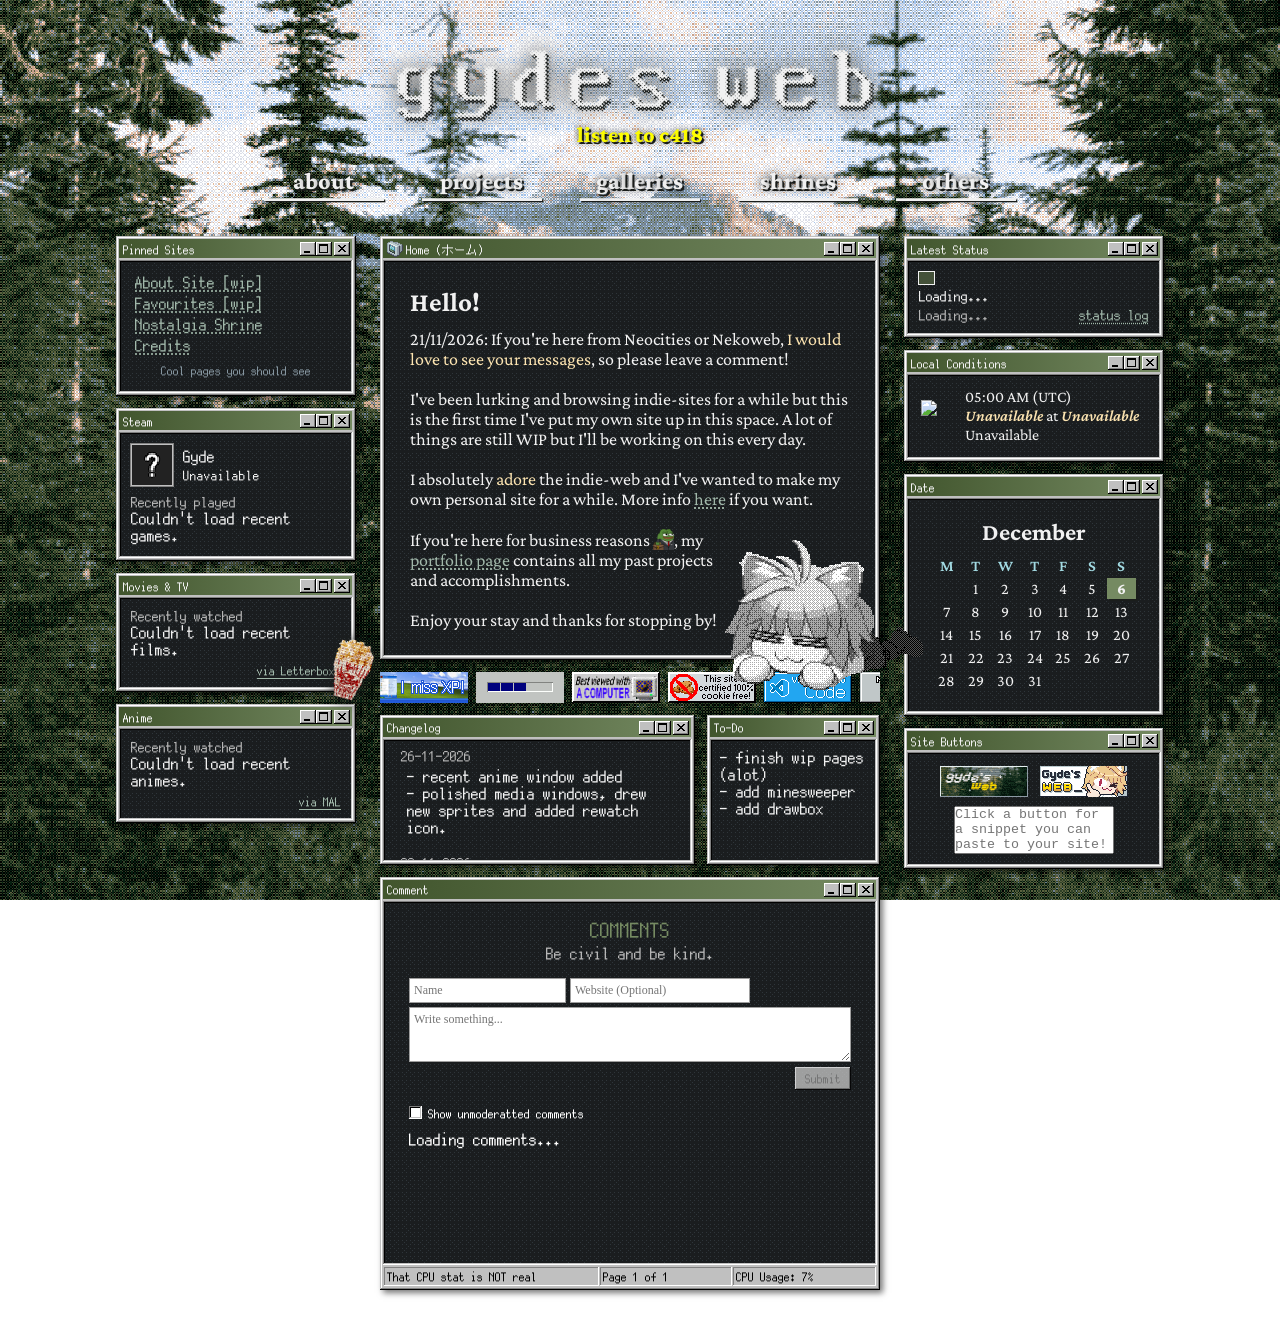
==== commit 5f3016db: "forgot to save update log - update log" ====
--- a/gyde-web/index.html
+++ b/gyde-web/index.html
@@ -254,6 +254,13 @@
                         <div class="winbody win-inset">
                             <div class="update-log winscroll">
                                 <div class="update-entry">
+                                    <h2>26-11-2026</h2>
+                                    <p>
+                                        - recent anime window added<br />
+                                        - polished media windows, drew new sprites and added rewatch icon.
+                                    </p>
+                                </div>
+                                <div class="update-entry">
                                     <h2>22-11-2026</h2>
                                     <p>
                                         - status log is working now yippe<br />
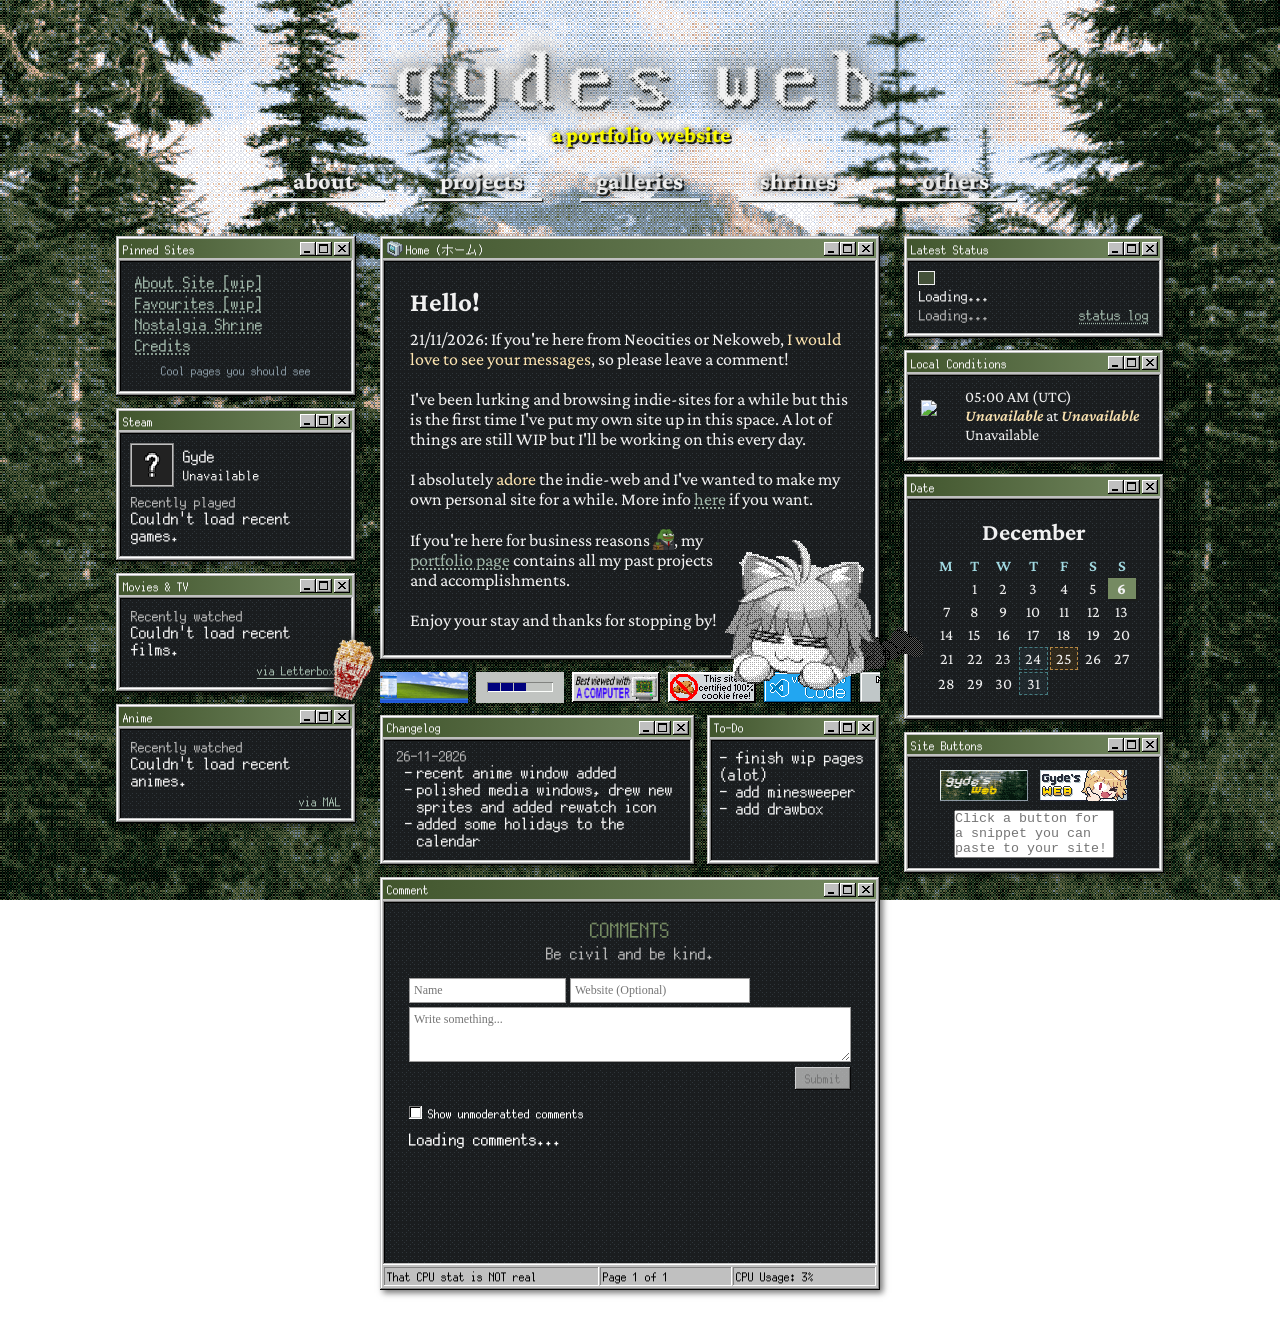
==== commit d4377a38: "minor tweaks again added holidays & changed update logs styling" ====
--- a/gyde-web/index.html
+++ b/gyde-web/index.html
@@ -255,56 +255,63 @@
                             <div class="update-log winscroll">
                                 <div class="update-entry">
                                     <h2>26-11-2026</h2>
-                                    <p>
-                                        - recent anime window added<br />
-                                        - polished media windows, drew new sprites and added rewatch icon.
-                                    </p>
+                                    <ul class="dash-list">
+                                        <li>recent anime window added</li>
+                                        <li>polished media windows, drew new sprites and added rewatch icon</li>
+                                        <li>added some holidays to the calendar</li>
+                                    </ul>
                                 </div>
                                 <div class="update-entry">
                                     <h2>22-11-2026</h2>
-                                    <p>
-                                        - status log is working now yippe<br />
-                                        - fixed credit page scaling issue
-                                    </p>
+                                    <ul class="dash-list">
+                                        <li>status log is working now yippe</li>
+                                        <li>fixed credit page scaling issue</li>
+                                    </ul>
                                 </div>
                                 <div class="update-entry">
                                     <h2>21-11-2026</h2>
-                                    <p>
-                                        - finished <a href="others/credits/">credits</a> page, not super happy with my execution of the page and im too tired of
-                                        looking at it, might revisit it in the future.<br />
-                                        - status widget completed! this one im actually pretty happy with.
-                                    </p>
+                                    <ul class="dash-list">
+                                        <li>
+                                            finished <a href="others/credits/">credits</a> page, not super happy with my execution of the page and im too tired
+                                            of looking at it, might revisit it in the future.
+                                        </li>
+                                        <li>status widget completed! this one im actually pretty happy with.</li>
+                                    </ul>
                                 </div>
                                 <div class="update-entry">
                                     <h2>20-11-2026</h2>
-                                    <p>
-                                        - created a <a href="gallery/art/">art gallery</a> for all my mid art<br />
-                                        - added status widget<br />
-                                        - added comments <- this was really cool<br />
-                                        - added site button window
-                                    </p>
+                                    <ul class="dash-list">
+                                        <li>created a <a href="gallery/art/">art gallery</a> for all my mid art</li>
+                                        <li>added status widget</li>
+                                        <li>added comments & this was really cool</li>
+                                        <li>added site button window</li>
+                                    </ul>
                                 </div>
                                 <div class="update-entry">
                                     <h2>19-11-2026</h2>
-                                    <p>
-                                        - fixed 404 page<br />
-                                        - added 2 custom ✨ buttons ✨<br />
-                                    </p>
+                                    <ul class="dash-list">
+                                        <li>fixed 404 page</li>
+                                        <li>added 2 custom ✨ buttons ✨</li>
+                                    </ul>
                                 </div>
                                 <div class="update-entry">
                                     <h2>18-11-2026</h2>
-                                    <p>
-                                        - <a href="gallery/nostalgia/">nostalgia shrine</a> up with a bunch of cool images.<br />
-                                        - added steam widget
-                                    </p>
+                                    <ul class="dash-list">
+                                        <li><a href="gallery/nostalgia/">nostalgia shrine</a> up with a bunch of cool images.</li>
+                                        <li>added steam widget</li>
+                                    </ul>
                                 </div>
                                 <div class="update-entry">
                                     <h2>17-11-2026</h2>
-                                    <p>home page (kind of) completed.</p>
+                                    <ul class="dash-list">
+                                        <li>home page (kind of) completed.</li>
+                                    </ul>
                                 </div>
                                 <div class="update-entry">
                                     <h2>14-11-2026</h2>
-                                    <p>page started.</p>
+                                    <ul class="dash-list">
+                                        <li>page started.</li>
+                                    </ul>
                                 </div>
                                 <div class="update-entry">
                                     <p>The beginning of everything...</p>
--- a/gyde-web/css/index.css
+++ b/gyde-web/css/index.css
@@ -128,6 +128,23 @@
     right: -75px;
 }
 
+/* UPDATES */
+.dash-list {
+    list-style: none;
+    padding-left: 1.25em;
+    margin: 0;
+}
+
+.dash-list li {
+    position: relative;
+}
+
+.dash-list li::before {
+    content: "- ";
+    position: absolute;
+    left: -12px;
+}
+
 .updates,
 .todo {
     display: flex;
@@ -162,7 +179,7 @@
     overflow-y: auto;
 }
 .update-entry {
-    padding: 8px 16px;
+    padding: 8px 12px;
 
     h2 {
         color: var(--color-text2);
@@ -362,6 +379,18 @@
     box-shadow: 2px 2px 0px var(--color-black);
     font-weight: 800;
 
+    cursor: default;
+}
+
+.holiday {
+    border: 1px dashed rgb(182, 136, 67);
+    background-color: rgba(105, 71, 19, 0.25);
+    cursor: default;
+}
+
+.observance {
+    border: 1px dashed rgb(69, 124, 128);
+    background-color: rgba(44, 68, 82, 0.25);
     cursor: default;
 }
 
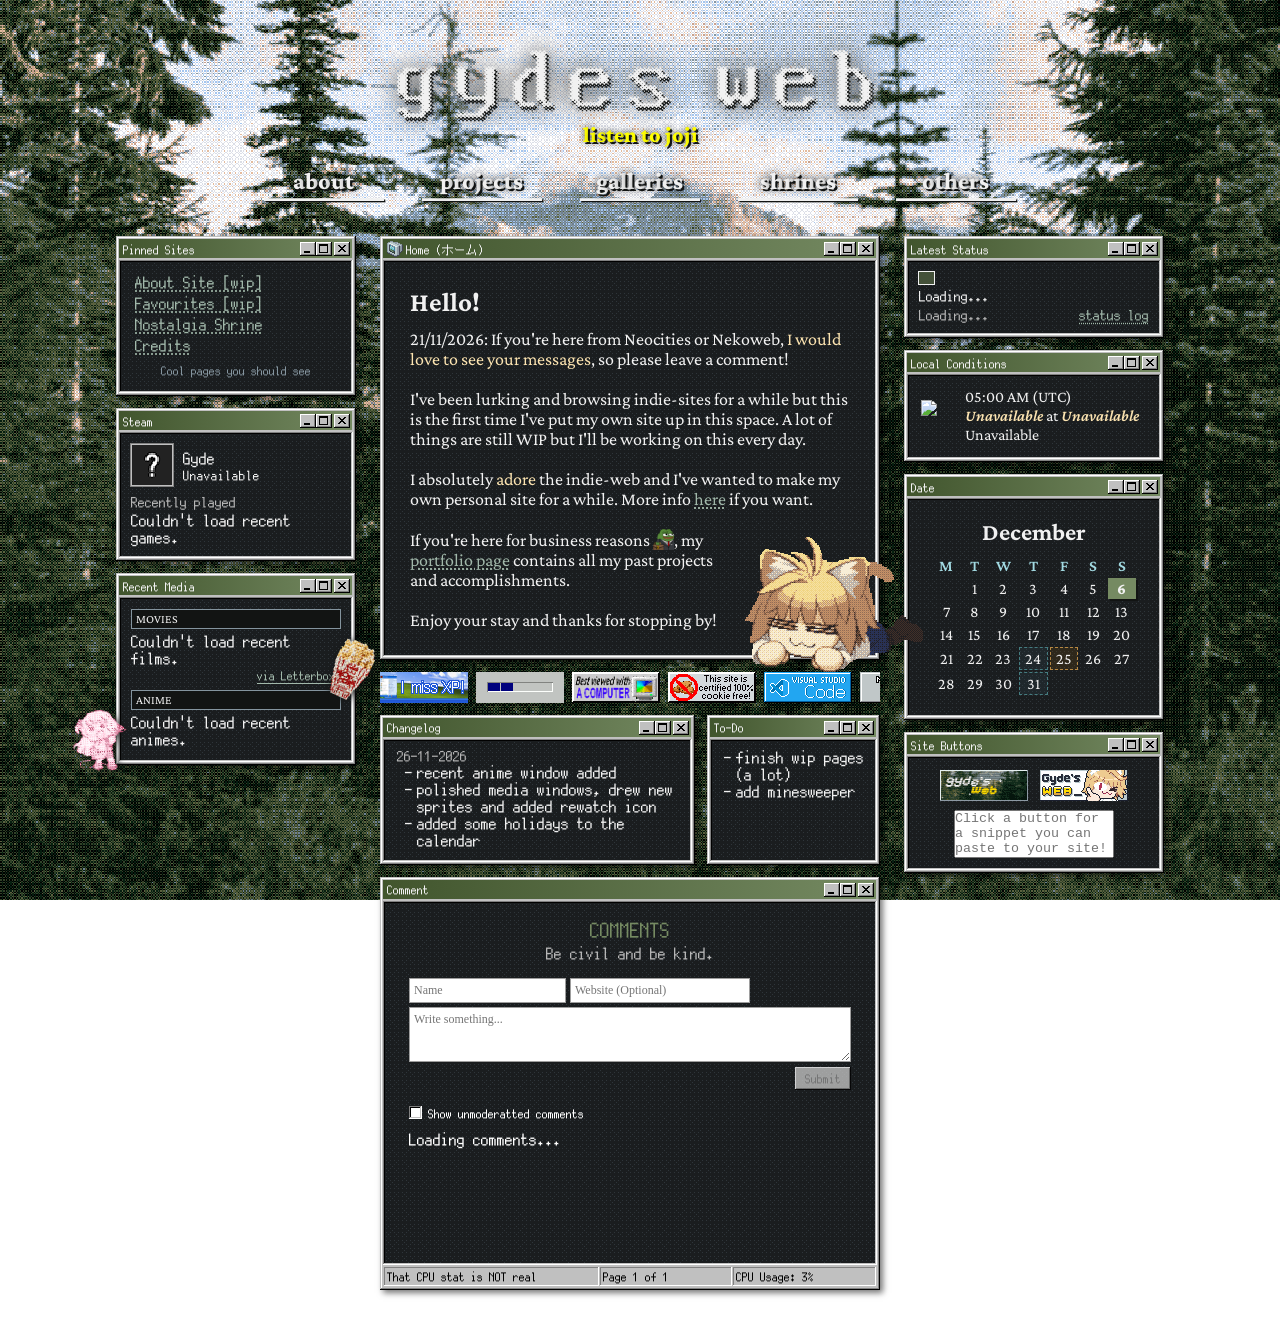
==== commit 4074a392: "some home page changes merged movies & anime into 1 media window" ====
--- a/gyde-web/index.html
+++ b/gyde-web/index.html
@@ -57,13 +57,13 @@
                     </a>
                     <ul>
                         <li>
-                            <a href="wip.html"><img src="/about/favicon.png" class="icon" />webmaster [wip]</a>
-                        </li>
-                        <li>
-                            <a href="wip.html"><img src="/about/site/favicon.png" class="icon" />webspace [wip]</a>
-                        </li>
-                        <li>
-                            <a href="wip.html"><img src="/about/favs/favicon.png" class="icon" />favourites [wip]</a>
+                            <a href="wip.html"><img src="about/favicon.png" class="icon" />webmaster [wip]</a>
+                        </li>
+                        <li>
+                            <a href="wip.html"><img src="about/site/favicon.png" class="icon" />webspace [wip]</a>
+                        </li>
+                        <li>
+                            <a href="wip.html"><img src="about/favs/favicon.png" class="icon" />favourites [wip]</a>
                         </li>
                     </ul>
                 </li>
@@ -80,10 +80,10 @@
                     </a>
                     <ul>
                         <li>
-                            <a href="wip.html"><img src="/projects/gamedev/favicon.png" class="icon" />game dev [wip]</a>
-                        </li>
-                        <li>
-                            <a href="wip.html"><img src="/projects/editing/favicon.png" class="icon" />video editing [wip]</a>
+                            <a href="wip.html"><img src="projects/gamedev/favicon.png" class="icon" />game dev [wip]</a>
+                        </li>
+                        <li>
+                            <a href="wip.html"><img src="projects/editing/favicon.png" class="icon" />video editing [wip]</a>
                         </li>
                     </ul>
                 </li>
@@ -100,14 +100,14 @@
                     </a>
                     <ul>
                         <li>
-                            <a href="/gallery/photos/"><img src="/gallery/photos/favicon.png" class="icon" />photos [wip]</a>
-                        </li>
-
-                        <li>
-                            <a href="/gallery/art/"><img src="/gallery/art/favicon.png" class="icon" />art</a>
-                        </li>
-                        <li>
-                            <a href="/gallery/nostalgia/"><img src="/gallery/nostalgia/favicon.png" class="icon" />nostalgia</a>
+                            <a href="gallery/photos/"><img src="gallery/photos/favicon.png" class="icon" />photos [wip]</a>
+                        </li>
+
+                        <li>
+                            <a href="gallery/art/"><img src="gallery/art/favicon.png" class="icon" />art</a>
+                        </li>
+                        <li>
+                            <a href="gallery/nostalgia/"><img src="gallery/nostalgia/favicon.png" class="icon" />nostalgia</a>
                         </li>
                     </ul>
                 </li>
@@ -124,10 +124,10 @@
                     </a>
                     <ul>
                         <li>
-                            <a href="wip.html"><img src="/shrines/nightreign/favicon.png" class="icon" />nightreign [wip]</a>
-                        </li>
-                        <li>
-                            <a href="wip.html"><img src="/gallery/OCs/favicon.png" class="icon" />OCs [wip]</a>
+                            <a href="wip.html"><img src="shrines/nightreign/favicon.png" class="icon" />nightreign [wip]</a>
+                        </li>
+                        <li>
+                            <a href="wip.html"><img src="gallery/OCs/favicon.png" class="icon" />OCs [wip]</a>
                         </li>
                     </ul>
                 </li>
@@ -144,13 +144,13 @@
                     </a>
                     <ul>
                         <li>
-                            <a href="/others/sites/"><img src="/others/sites/favicon.png" class="icon" />sites</a>
-                        </li>
-                        <li>
-                            <a href="wip.html"><img src="/others/resources/favicon.png" class="icon" />resources [wip]</a>
-                        </li>
-                        <li>
-                            <a href="/others/credits/"><img src="/others/credits/favicon.png" class="icon" />credits</a>
+                            <a href="wip.html"><img src="others/sites/favicon.png" class="icon" />sites [wip]</a>
+                        </li>
+                        <li>
+                            <a href="wip.html"><img src="others/resources/favicon.png" class="icon" />resources [wip]</a>
+                        </li>
+                        <li>
+                            <a href="others/credits/"><img src="others/credits/favicon.png" class="icon" />credits</a>
                         </li>
                     </ul>
                 </li>
@@ -184,7 +184,7 @@
                             I absolutely <span class="highlight-text">adore</span> the indie-web and I've wanted to make my own personal site for a while. More
                             info <a href="wip.html">here</a> if you want.<br /><br />
 
-                            <img class="arc" src="images/random/neco-arc-lying-dither.gif" alt="Neco-Arc lying down" />
+                            <img class="arc" src="images/random/neco-arc-lying-2.gif" alt="Neco-Arc lying down" />
                             If you're here for business reasons <img src="images/emotes/PepeBusiness.png" class="emote" data-tooltip="pepe business" />, my
                             <a href="">portfolio page</a> contains all my past projects and accomplishments. <br /><br />Enjoy your stay and thanks for stopping
                             by!
@@ -333,11 +333,10 @@
                         </div>
                         <div class="winbody win-inset">
                             <div class="todo-log winscroll">
-                                <p>
-                                    - finish wip pages (alot)<br />
-                                    - add minesweeper<br />
-                                    - add drawbox
-                                </p>
+                                <ul class="todo-dash-list">
+                                    <li>finish wip pages (a lot)</li>
+                                    <li>add minesweeper</li>
+                                </ul>
                             </div>
                         </div>
                     </div>
@@ -422,46 +421,32 @@
                 <div class="window movie active">
                     <div class="winbar">
                         <div class="wintitle">
-                            <p>Movies & TV</p>
-                        </div>
-
-                        <div class="controls">
-                            <button aria-label="min"></button>
-                            <button aria-label="max"></button>
-                            <button aria-label="close"></button>
-                        </div>
-                    </div>
-                    <div class="winbody win-inset">
-                        <p style="color: var(--color-text2); font-size: 14px">Recently watched</p>
+                            <p>Recent Media</p>
+                        </div>
+
+                        <div class="controls">
+                            <button aria-label="min"></button>
+                            <button aria-label="max"></button>
+                            <button aria-label="close"></button>
+                        </div>
+                    </div>
+                    <div class="winbody win-inset">
+                        <p class="recent-tab">Movies</p>
                         <div id="latest-movies">
                             <div class="movie-entry">
                                 <p>Loading...</p>
                             </div>
                         </div>
-                        <a href="https://letterboxd.com/itsgyde/" class="letterboxd-link" target="_blank">via Letterboxd</a>
+                        <a href="https://letterboxd.com/itsgyde/" class="media-source-link letterboxd-link" target="_blank">via Letterboxd</a>
                         <img class="popcorn" src="images/random/popcorn.png" alt="popcorn" />
-                    </div>
-                </div>
-
-                <div class="window anime active">
-                    <div class="winbar">
-                        <div class="wintitle">
-                            <p>Anime</p>
-                        </div>
-                        <div class="controls">
-                            <button aria-label="min"></button>
-                            <button aria-label="max"></button>
-                            <button aria-label="close"></button>
-                        </div>
-                    </div>
-                    <div class="winbody win-inset">
-                        <p style="color: var(--color-text2); font-size: 14px">Recently watched</p>
+
+                        <p class="recent-tab">Anime</p>
                         <div id="latest-animes">
                             <div class="movie-entry">
                                 <p>Loading...</p>
                             </div>
                         </div>
-                        <a href="https://myanimelist.net/profile/itsgyde" class="letterboxd-link" target="_blank">via MAL</a>
+                        <img class="bocchi" src="images/random/bocchirocking.gif" alt="bocchi" />
                     </div>
                 </div>
             </section>
--- a/gyde-web/css/index.css
+++ b/gyde-web/css/index.css
@@ -132,7 +132,6 @@
 .dash-list {
     list-style: none;
     padding-left: 1.25em;
-    margin: 0;
 }
 
 .dash-list li {
@@ -140,6 +139,21 @@
 }
 
 .dash-list li::before {
+    content: "- ";
+    position: absolute;
+    left: -12px;
+}
+
+.todo-dash-list {
+    list-style: none;
+    padding-left: 1em;
+}
+
+.todo-dash-list li {
+    position: relative;
+}
+
+.todo-dash-list li::before {
     content: "- ";
     position: absolute;
     left: -12px;
@@ -382,6 +396,10 @@
     cursor: default;
 }
 
+.holiday#today {
+    border: 2px solid rgb(204, 165, 106);
+}
+
 .holiday {
     border: 1px dashed rgb(182, 136, 67);
     background-color: rgba(105, 71, 19, 0.25);
@@ -394,11 +412,37 @@
     cursor: default;
 }
 
+.observance#today {
+    border: 2px solid rgb(106, 168, 204);
+}
+
 /* ----- */
 /* MEDIA */
 /* ----- */
+.recent-tab {
+    color: var(--color-text);
+    font-size: 12px;
+    background: var(--color-black);
+    padding: 2px 4px;
+    border: 1px solid var(--color-text3);
+    margin-bottom: 4px;
+    font-family: CrimsonPro;
+    text-transform: uppercase;
+}
+
+.media-source-link {
+    display: block;
+    text-align: right;
+    font-size: 12px;
+    font-weight: bold;
+}
+
 .movie .winbody {
     position: relative;
+}
+
+.letterboxd-link {
+    margin-bottom: 8px;
 }
 
 #latest-movies {
@@ -454,22 +498,14 @@
     filter: url(#dither) drop-shadow(6px 6px 0 var(--color-highlight2));
 }
 
-.letterboxd-link {
-    display: block;
-    text-align: right;
-    font-size: 12px;
-    font-weight: bold;
-    margin-top: 4px;
-}
-
 .popcorn {
     position: absolute;
     z-index: 5;
     width: 64px;
     right: -30px;
     top: 40px;
-    filter: drop-shadow(1px 1px 8px var(--color-black));
-    rotate: 15deg;
+    filter: drop-shadow(1px 1px 4px var(--color-black));
+    rotate: 25deg;
 }
 
 .popcorn-kernel {
@@ -479,6 +515,7 @@
     image-rendering: pixelated;
     z-index: 4;
 }
+
 /* ------ */
 /* ANIMES */
 /* ------ */
@@ -512,6 +549,27 @@
     top: -1px;
     white-space: nowrap;
 }
+
+.leek {
+    position: absolute;
+    z-index: 5;
+    width: 72px;
+    left: -40px;
+    bottom: -10px;
+    filter: drop-shadow(1px 1px 4px var(--color-black));
+    rotate: 10deg;
+}
+
+.bocchi {
+    position: absolute;
+    z-index: 5;
+    width: 64px;
+    left: -50px;
+    bottom: -10px;
+    filter: drop-shadow(1px 1px 4px var(--color-black));
+    rotate: -5deg;
+}
+
 /* ----- */
 /* STEAM */
 /* ----- */
@@ -526,16 +584,20 @@
 
 #steam-status {
     margin-left: 10px;
-    margin-top: -3px; /* idk how else to vertically center this lol */
-
-    p {
-        padding: 2px 0px;
-    }
+    margin-top: -3px;
 
     a {
         text-decoration: none;
         color: inherit;
     }
+}
+
+#steam-name {
+    padding: 2px 0px;
+    white-space: nowrap;
+    overflow: hidden;
+    text-overflow: ellipsis;
+    max-width: 160px;
 }
 
 #avatar {
@@ -549,7 +611,7 @@
 }
 
 #latest-games {
-    padding-bottom: 2px;
+    padding-top: 2px;
     cursor: default;
 }
 
@@ -570,6 +632,7 @@
     white-space: nowrap;
     overflow: hidden;
     text-overflow: ellipsis;
+    margin-bottom: 2px;
 }
 
 .hours-played {
--- a/gyde-web/css/palettes/evergreen.css
+++ b/gyde-web/css/palettes/evergreen.css
@@ -4,7 +4,7 @@
 
     --color-accent: #758a62;
     --color-accent2: #41552d;
-    --color-black: #1a1d1b;
+    --color-black: #121413;
 
     --color-text: #f1f1f1;
     --color-text2: #b6b6b6;
